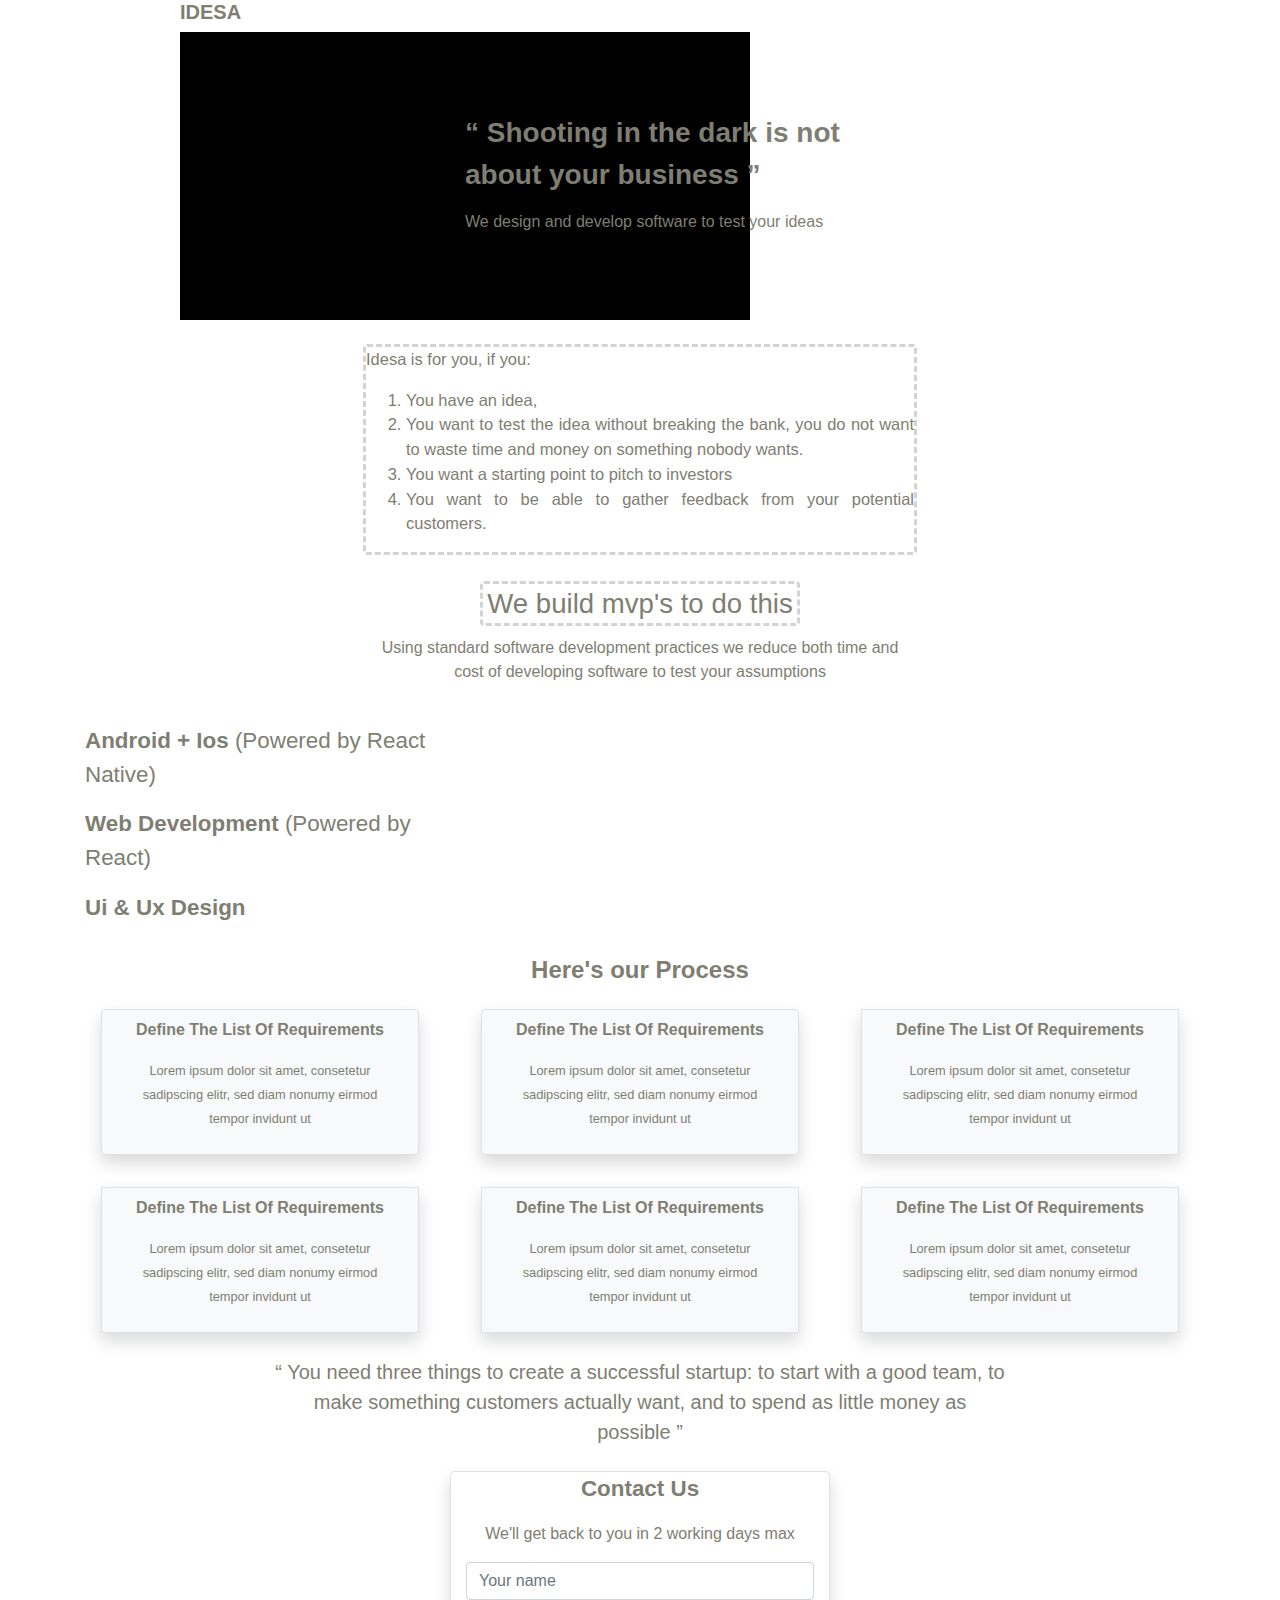
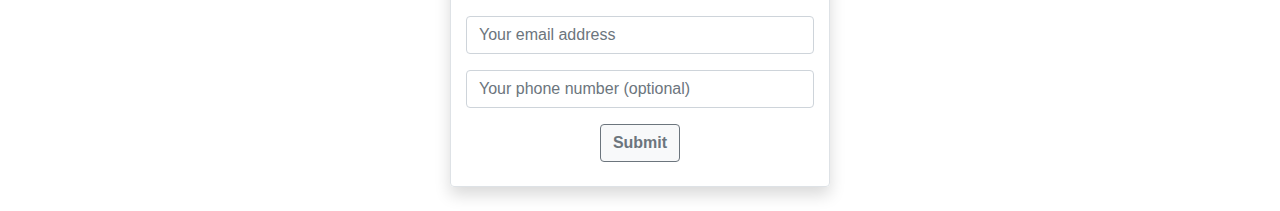
==== IDESA.html @ 75cc7696 "Fuck off Chisim" ====
<!doctype html>
<html lang="en">
    
  <head>
    <!-- Required meta tags -->
    <meta charset="utf-8">
    <meta name="viewport" content="width=device-width, initial-scale=1, shrink-to-fit=no">

    <link rel="stylesheet" href="https://stackpath.bootstrapcdn.com/bootstrap/4.3.1/css/bootstrap.min.css" integrity="sha384-ggOyR0iXCbMQv3Xipma34MD+dH/1fQ784/j6cY/iJTQUOhcWr7x9JvoRxT2MZw1T" crossorigin="anonymous">
    <link rel="stylesheet" type="text/css" href="style.css">

    <title>IDESA</title>
  </head>
    
<body>
    
    <div class="container">
      <div class="row">
          <div class="col-12 col-md-3 offset-1">
              <h5>
                  <span class="font-weight-bold">
                      IDESA
                  </span>
              </h5>
          </div>
      </div>
    </div>
    
    <div class="container">
        <div class="row">
            <div class="col-8 col-md-6 offset-1">
                <div class="blackbox heigth"></div>
            </div>
        </div>
        
        <div class="row heigth align-items-center">
            <div class="col-11 col-md-5 offset-2 offset-md-4">
                <blockquote class="blockquote">
                    <q class="font-weight-bold" style="font-size: 1.4em;">
                        Shooting in the dark is not about your business
                    </q>
                </blockquote>
                <h6>
                    <span class="">
                        We design and develop software to test your ideas
                    </span>
                </h6>
            </div>
        </div>
          </div>
    
<div class="text-justify">
    <div class="container">
        <div class="row justify-content-center">
            <div class="col-12 col-md-6 pt-4 pb-3 px-2">
                <div class="myborder rounded" style="font-size: 1.03em;">
                    <p class="">
                        <span class="">
                            Idesa is for you, if you:
                        </span>
                    </p>
                    <ol class="">
                        <li>
                            <span>
                                You have an idea,
                            </span>
                        </li>
                        <li>
                            <span>
                                You want to test the idea without breaking the bank, you do not want to waste time and money on something nobody wants.
                            </span>
                        </li>
                        <li>
                            <span>
                                You want a starting point to pitch to investors
                            </span>
                        </li>
                        <li>
                            <span>
                                You want to be able to gather feedback from your potential customers.
                            </span>
                        </li>
                    </ol>
                </div>
            </div>
        </div>
    </div>
</div>
    
        <div class="container">
            <div class="row justify-content-center">
                <h4 class="text-center pt-3 pb-2">
                    <span class="myborder rounded p-1" style="font-size: 1.15em;">
                        We build mvp's to do this
                    </span>
                </h4>
            </div>
        </div>
        <div class="container">
            <div class="row justify-content-center">
                <div class="col-12 col-md-6 pb-4">
                    <p class="text-center">
                        <span class="">
                            Using standard software development practices we  reduce both time and cost of developing software to  test your assumptions
                        </span>
                    </p>
                </div>
            </div>
        </div>
      
<section class="">
    <div class="container">
        <div class="row" style="font-size: 1.4em;">
            <div class="col-12 col-md-4">
                <p>
                    <span>
                        <b>Android + Ios</b> (Powered by React Native)
                    </span>
                </p>
                <p>
                    <span>
                        <b>Web Development</b> (Powered by React)
                    </span>
                </p>
                <p>
                    <span>
                        <b>Ui &amp; Ux Design</b>
                    </span>
                </p>
            </div>
        </div>
    </div>
</section>
    
    <div class="container">
        <div class="row justify-content-center">
            <h4 class="pt-3">
                <span class="font-weight-bold">
                    Here's our Process
                </span>
            </h4>
        </div>
    </div>
    
    <div class="text-center text-justify">
        <div class="container">
            <div class="row">
            <div class="col-12 col-md-4 py-3">
                <div class="border rounded py-2 px-4 mx-3 bg-light shadow">
                <p>
                    <span class="font-weight-bold">
                        Define The List Of Requirements
                    </span>
                </p>
                <p>
                    <span class="small">
                        Lorem ipsum dolor sit amet, consetetur sadipscing elitr, sed diam nonumy eirmod tempor invidunt ut
                    </span>
                </p>
                </div>
            </div>
            <div class="col-12 col-md-4 py-3">
                <div class="border rounded py-2 px-4 mx-3 bg-light shadow">
                <p>
                    <span class="font-weight-bold">
                        Define The List Of Requirements
                    </span>
                </p>
                <p>
                    <span class="small">
                        Lorem ipsum dolor sit amet, consetetur sadipscing elitr, sed diam nonumy eirmod tempor invidunt ut
                    </span>
                </p>
                </div>
            </div>
            <div class="col-12 col-md-4 py-3">
                <div class="border py-2 px-4 mx-3 bg-light shadow">
                <p>
                    <span class="font-weight-bold">
                        Define The List Of Requirements
                    </span>
                </p>
                <p>
                    <span class="small">
                        Lorem ipsum dolor sit amet, consetetur sadipscing elitr, sed diam nonumy eirmod tempor invidunt ut
                    </span>
                </p>
                </div>
            </div>
                
                <div class="w-100"></div>
                
            <div class="col-12 col-md-4 py-3">
                <div class="border py-2 px-4 mx-3 bg-light shadow">
                <p>
                    <span class="font-weight-bold">
                        Define The List Of Requirements
                    </span>
                </p>
                <p>
                    <span class="small">
                        Lorem ipsum dolor sit amet, consetetur sadipscing elitr, sed diam nonumy eirmod tempor invidunt ut
                    </span>
                </p>
                </div>
            </div>
            <div class="col-12 col-md-4 py-3">
                <div class="border py-2 px-4 mx-3 bg-light shadow">
                <p>
                    <span class="font-weight-bold">
                        Define The List Of Requirements
                    </span>
                </p>
                <p>
                    <span class="small">
                        Lorem ipsum dolor sit amet, consetetur sadipscing elitr, sed diam nonumy eirmod tempor invidunt ut
                    </span>
                </p>
                </div>
            </div>
            <div class="col-12 col-md-4 py-3">
                <div class="border py-2 px-4 mx-3 bg-light shadow">
                <p>
                    <span class="font-weight-bold">
                        Define The List Of Requirements
                    </span>
                </p>
                <p>
                    <span class="small">
                        Lorem ipsum dolor sit amet, consetetur sadipscing elitr, sed diam nonumy eirmod tempor invidunt ut
                    </span>
                </p>
                </div>
            </div>
        </div>
    </div>
</div>

 <blockquote class="blockquote text-center text-justify">
     <div class="container">
         <div class="row justify-content-center">
             <div class="col-12 col-md-8 py-2">
                 <q>
                     <span class="">
                         You need three things to create a successful startup: to start with a good team, to make something customers actually want, and to spend as little money as possible
                     </span>
                 </q>
             </div>
         </div>
     </div>
 </blockquote>

    <div class="text-center text-justify">
        <div class="container">
            <div class="row justify-content-center">
                <div class="col-12 col-md-4 border pb-4 mb-4 shadow rounded">
                    <div>
                        <p>
                            <span class="font-weight-bold" style="font-size: 1.4em;">
                                Contact Us
                            </span>
                        </p>
                        <p>
                            <span class="">
                                We'll get back to you in 2 working days max
                            </span>
                        </p>
                    </div>
                    <form action="/input-contact-information" id="contact-form">
                        <div class="form-group">
                            <input type="text" class="form-control" id="name" name="name" placeholder="Your name" required>
                        </div>
                        <div class="form-group">
                            <input type="email" class="form-control" id="email" name="email" placeholder="Your email address" required>
                        </div>
                        <div class="form-group">
                            <input type="tel" class="form-control" id="telNo" name="telNo" placeholder="Your phone number (optional)" pattern="[0-9]{3}-[0-9]{3}-[0-9]{4}">
                        </div>
                        <button type="submit" class="btn btn-outline-secondary bg-light">
                            <span class="font-weight-bold">
                                Submit
                            </span>
                        </button>
                    </form>
                </div>
            </div>
        </div>
    </div>
</body>
    
</html>
---- style.css ----
body {
    background-color: ;
    color: #7E7E73;
}
.blackbox {
    width: 100%;
    background-color: black;
    position: absolute;
    z-index: -1;
}
.heigth {
    height: 18em;
}
.myborder {
    border-style: dashed;
    border-color: lightgray;
}
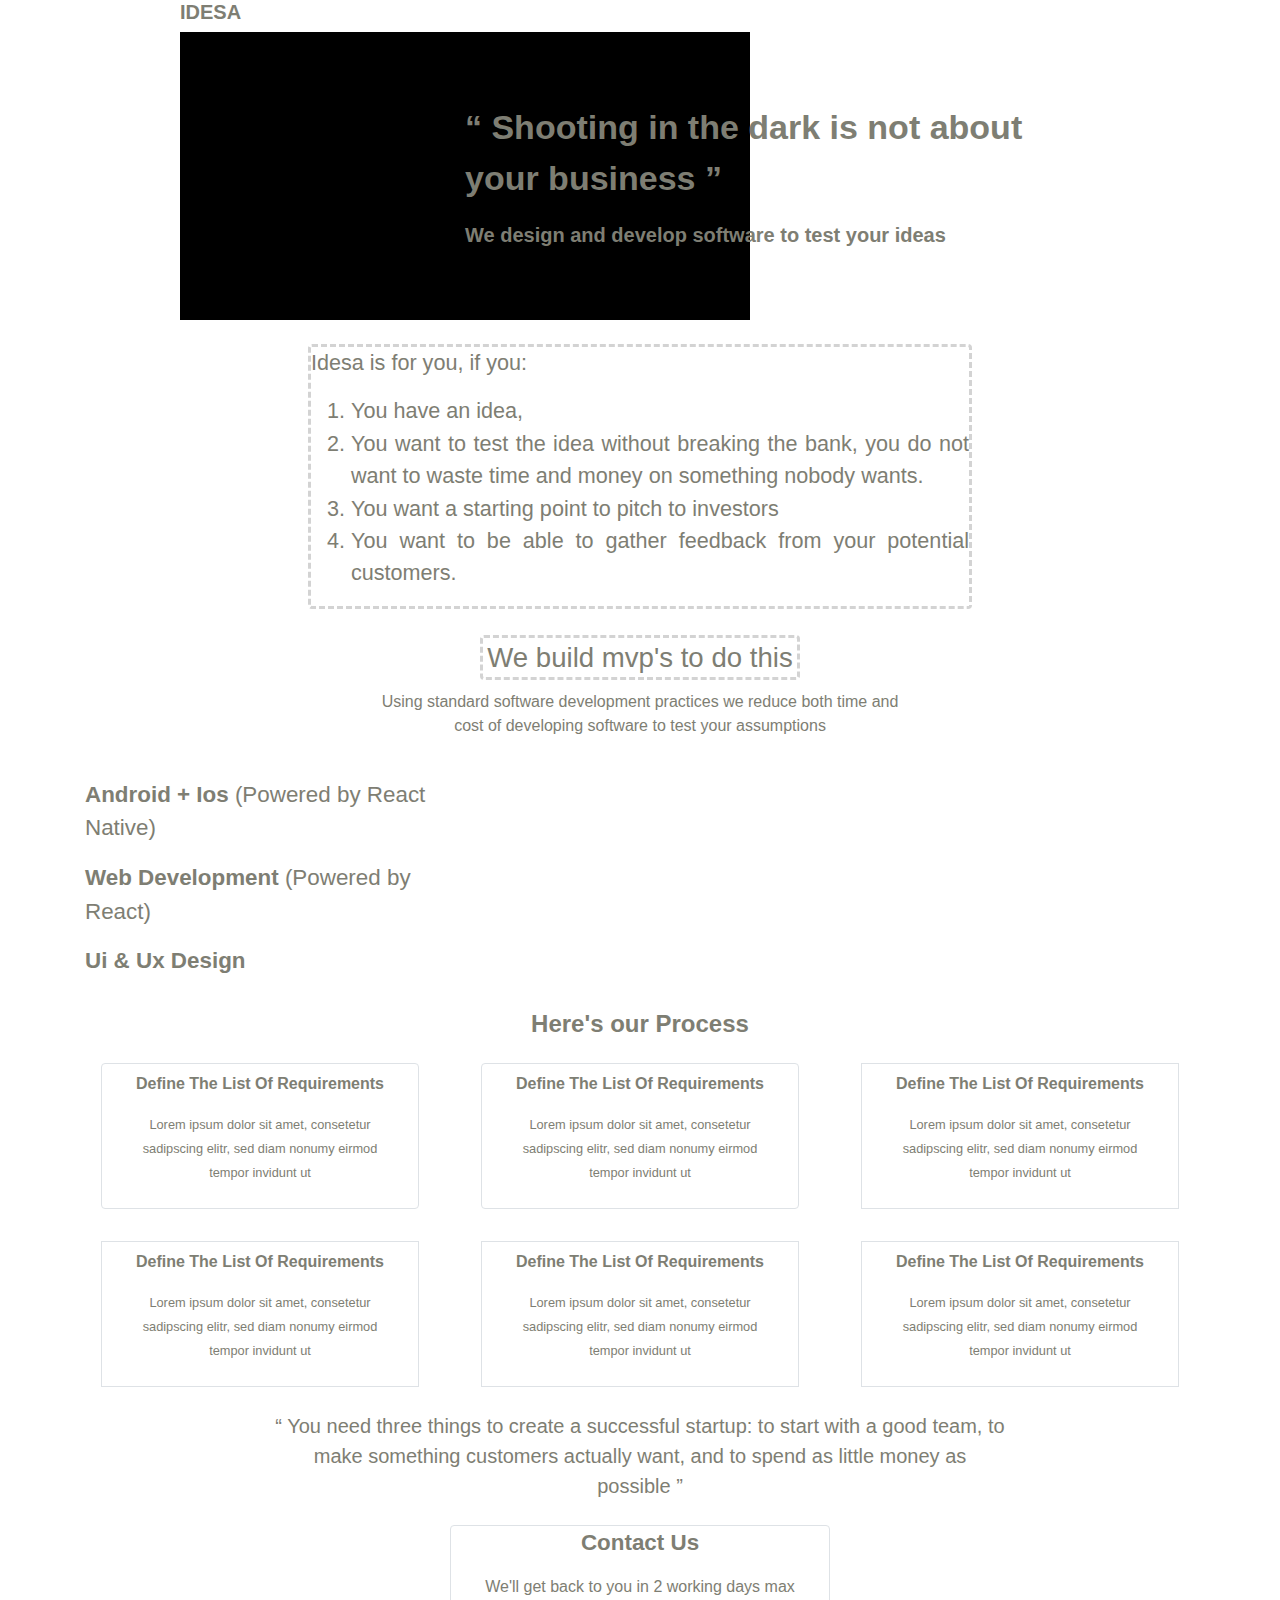
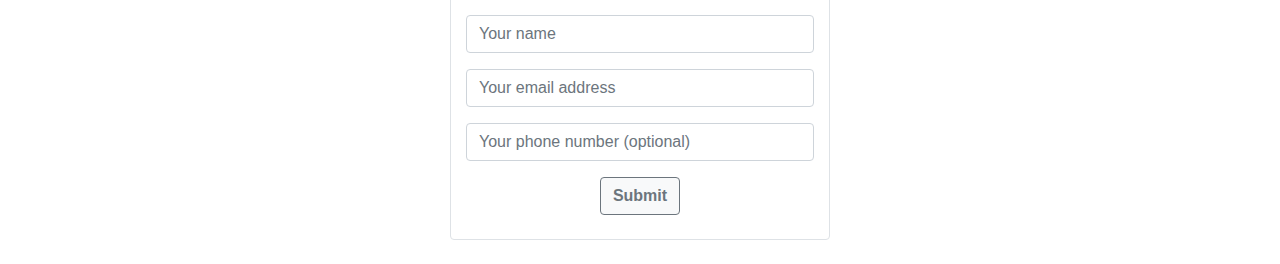
==== commit b14897de: "LOL" ====
--- a/IDESA.html
+++ b/IDESA.html
@@ -34,17 +34,17 @@
         </div>
         
         <div class="row heigth align-items-center">
-            <div class="col-11 col-md-5 offset-2 offset-md-4">
+            <div class="col-11 col-md-7 offset-2 offset-md-4">
                 <blockquote class="blockquote">
-                    <q class="font-weight-bold" style="font-size: 1.4em;">
+                    <q class="font-weight-bold first-quote">
                         Shooting in the dark is not about your business
                     </q>
                 </blockquote>
-                <h6>
-                    <span class="">
+                <div>
+                    <span class="first-subtext">
                         We design and develop software to test your ideas
                     </span>
-                </h6>
+                </div>
             </div>
         </div>
           </div>
@@ -52,8 +52,8 @@
 <div class="text-justify">
     <div class="container">
         <div class="row justify-content-center">
-            <div class="col-12 col-md-6 pt-4 pb-3 px-2">
-                <div class="myborder rounded" style="font-size: 1.03em;">
+            <div class="col-12 col-md-8 pt-4 pb-3 px-2 px-md-5">
+                <div class="myborder rounded description">
                     <p class="">
                         <span class="">
                             Idesa is for you, if you:
@@ -145,36 +145,36 @@
     <div class="text-center text-justify">
         <div class="container">
             <div class="row">
-            <div class="col-12 col-md-4 py-3">
-                <div class="border rounded py-2 px-4 mx-3 bg-light shadow">
-                <p>
-                    <span class="font-weight-bold">
-                        Define The List Of Requirements
-                    </span>
-                </p>
-                <p>
-                    <span class="small">
-                        Lorem ipsum dolor sit amet, consetetur sadipscing elitr, sed diam nonumy eirmod tempor invidunt ut
-                    </span>
-                </p>
-                </div>
-            </div>
-            <div class="col-12 col-md-4 py-3">
-                <div class="border rounded py-2 px-4 mx-3 bg-light shadow">
-                <p>
-                    <span class="font-weight-bold">
-                        Define The List Of Requirements
-                    </span>
-                </p>
-                <p>
-                    <span class="small">
-                        Lorem ipsum dolor sit amet, consetetur sadipscing elitr, sed diam nonumy eirmod tempor invidunt ut
-                    </span>
-                </p>
-                </div>
-            </div>
-            <div class="col-12 col-md-4 py-3">
-                <div class="border py-2 px-4 mx-3 bg-light shadow">
+            <div class="col-12 col-sm-6 col-md-4 py-3">
+                <div class="border rounded py-2 px-4 mx-3 myshadow">
+                <p>
+                    <span class="font-weight-bold">
+                        Define The List Of Requirements
+                    </span>
+                </p>
+                <p>
+                    <span class="small">
+                        Lorem ipsum dolor sit amet, consetetur sadipscing elitr, sed diam nonumy eirmod tempor invidunt ut
+                    </span>
+                </p>
+                </div>
+            </div>
+            <div class="col-12 col-sm-6 col-md-4 py-3">
+                <div class="border rounded py-2 px-4 mx-3 myshadow">
+                <p>
+                    <span class="font-weight-bold">
+                        Define The List Of Requirements
+                    </span>
+                </p>
+                <p>
+                    <span class="small">
+                        Lorem ipsum dolor sit amet, consetetur sadipscing elitr, sed diam nonumy eirmod tempor invidunt ut
+                    </span>
+                </p>
+                </div>
+            </div>
+            <div class="col-12 col-sm-6 col-md-4 py-3">
+                <div class="border py-2 px-4 mx-3 myshadow">
                 <p>
                     <span class="font-weight-bold">
                         Define The List Of Requirements
@@ -188,38 +188,38 @@
                 </div>
             </div>
                 
-                <div class="w-100"></div>
                 
-            <div class="col-12 col-md-4 py-3">
-                <div class="border py-2 px-4 mx-3 bg-light shadow">
-                <p>
-                    <span class="font-weight-bold">
-                        Define The List Of Requirements
-                    </span>
-                </p>
-                <p>
-                    <span class="small">
-                        Lorem ipsum dolor sit amet, consetetur sadipscing elitr, sed diam nonumy eirmod tempor invidunt ut
-                    </span>
-                </p>
-                </div>
-            </div>
-            <div class="col-12 col-md-4 py-3">
-                <div class="border py-2 px-4 mx-3 bg-light shadow">
-                <p>
-                    <span class="font-weight-bold">
-                        Define The List Of Requirements
-                    </span>
-                </p>
-                <p>
-                    <span class="small">
-                        Lorem ipsum dolor sit amet, consetetur sadipscing elitr, sed diam nonumy eirmod tempor invidunt ut
-                    </span>
-                </p>
-                </div>
-            </div>
-            <div class="col-12 col-md-4 py-3">
-                <div class="border py-2 px-4 mx-3 bg-light shadow">
+                
+            <div class="col-12 col-sm-6 col-md-4 py-3">
+                <div class="border py-2 px-4 mx-3 myshadow">
+                <p>
+                    <span class="font-weight-bold">
+                        Define The List Of Requirements
+                    </span>
+                </p>
+                <p>
+                    <span class="small">
+                        Lorem ipsum dolor sit amet, consetetur sadipscing elitr, sed diam nonumy eirmod tempor invidunt ut
+                    </span>
+                </p>
+                </div>
+            </div>
+            <div class="col-12 col-sm-6 col-md-4 py-3">
+                <div class="border py-2 px-4 mx-3 myshadow">
+                <p>
+                    <span class="font-weight-bold">
+                        Define The List Of Requirements
+                    </span>
+                </p>
+                <p>
+                    <span class="small">
+                        Lorem ipsum dolor sit amet, consetetur sadipscing elitr, sed diam nonumy eirmod tempor invidunt ut
+                    </span>
+                </p>
+                </div>
+            </div>
+            <div class="col-12 col-sm-6 col-md-4 py-3">
+                <div class="border py-2 px-4 mx-3 myshadow">
                 <p>
                     <span class="font-weight-bold">
                         Define The List Of Requirements
@@ -253,7 +253,7 @@
     <div class="text-center text-justify">
         <div class="container">
             <div class="row justify-content-center">
-                <div class="col-12 col-md-4 border pb-4 mb-4 shadow rounded">
+                <div class="col-12 col-md-4 border pb-4 mb-4 myshadow rounded">
                     <div>
                         <p>
                             <span class="font-weight-bold" style="font-size: 1.4em;">
--- a/style.css
+++ b/style.css
@@ -15,4 +15,32 @@
 .myborder {
     border-style: dashed;
     border-color: lightgray;
-}+}
+.myshadow:hover {
+    box-shadow: .5rem .5rem 1rem rgba(0,0,0,.15);
+}
+
+.first-quote {
+    font-size: 1.3em;
+}
+.first-subtext {
+    font-size: 1.1em;
+    font-weight: 550;
+}
+.description {
+    font-size: 1.05em;
+}
+
+
+@media (min-width: 768px){
+    .first-quote {
+        font-size: 1.7em;
+    }
+    .first-subtext {
+        font-size: 1.25em;
+        font-weight: 550;
+    }
+    .description {
+        font-size: 1.35em;
+    }
+  }
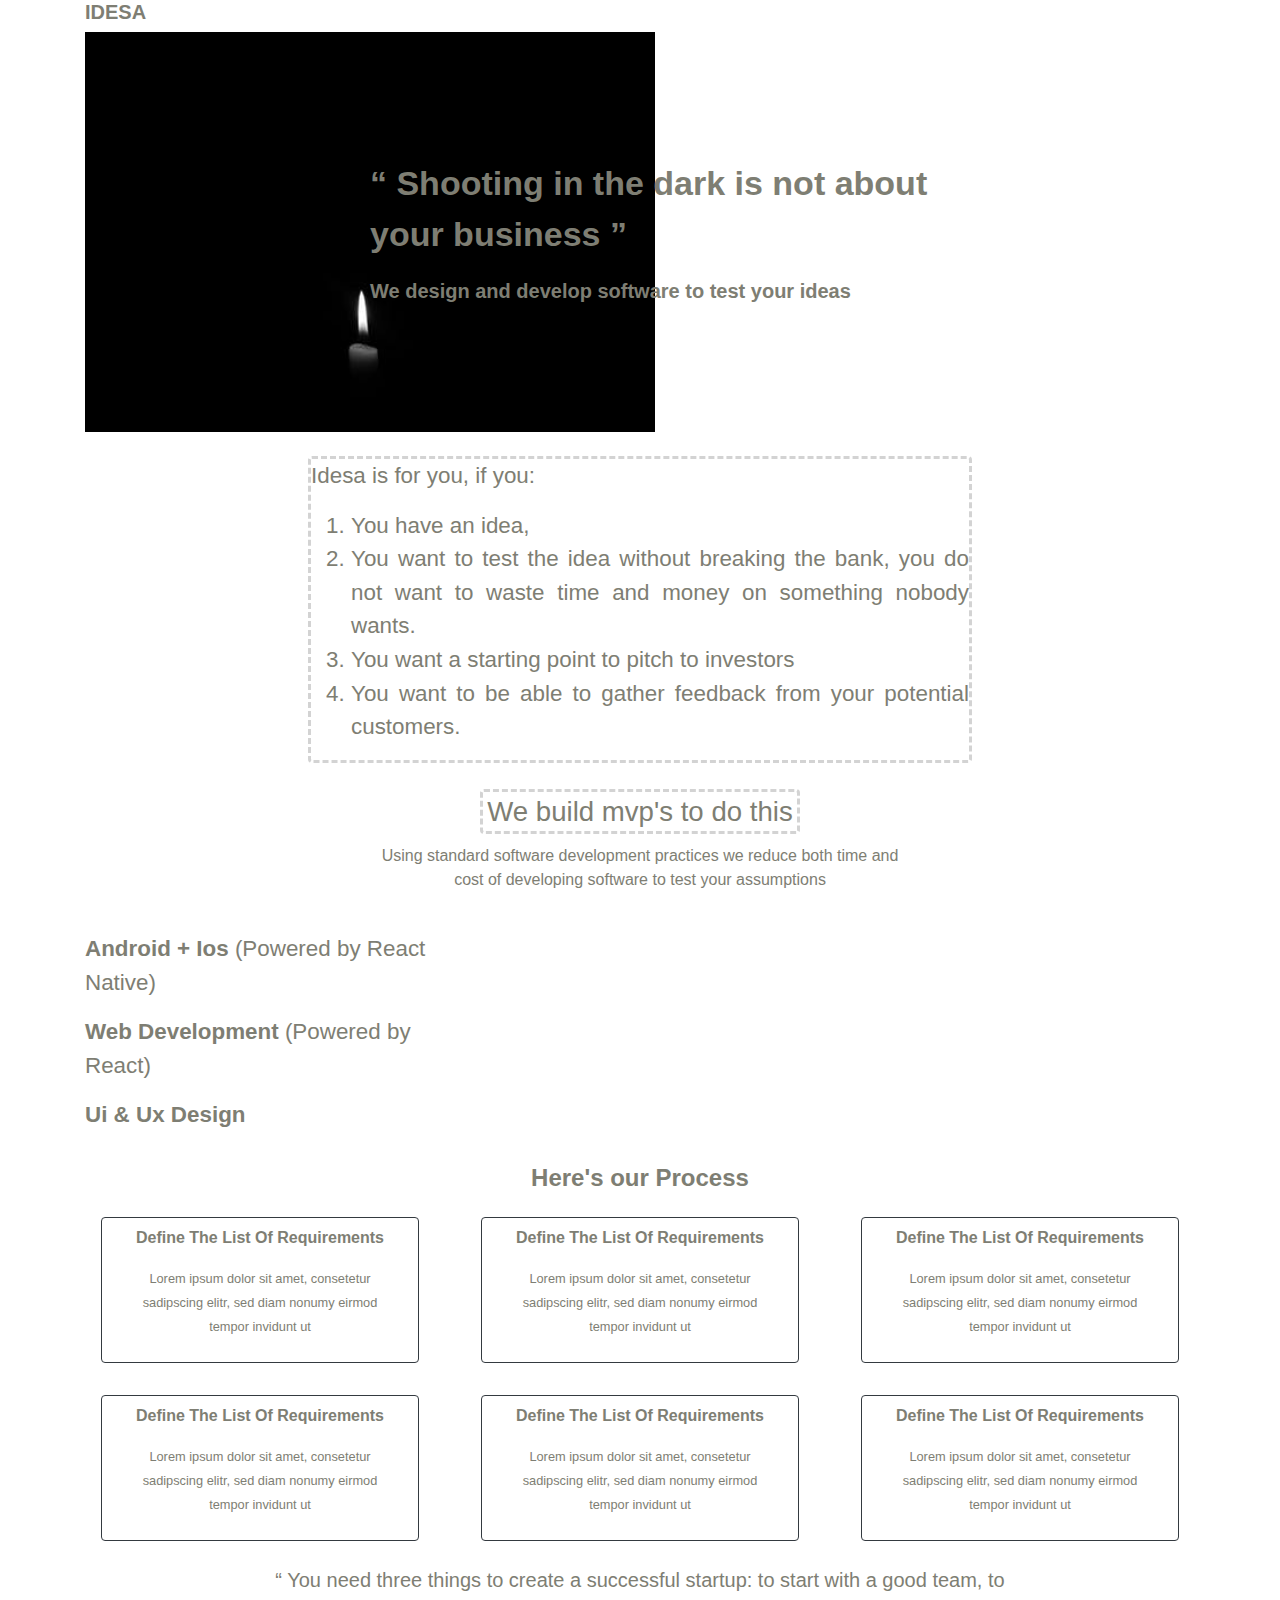
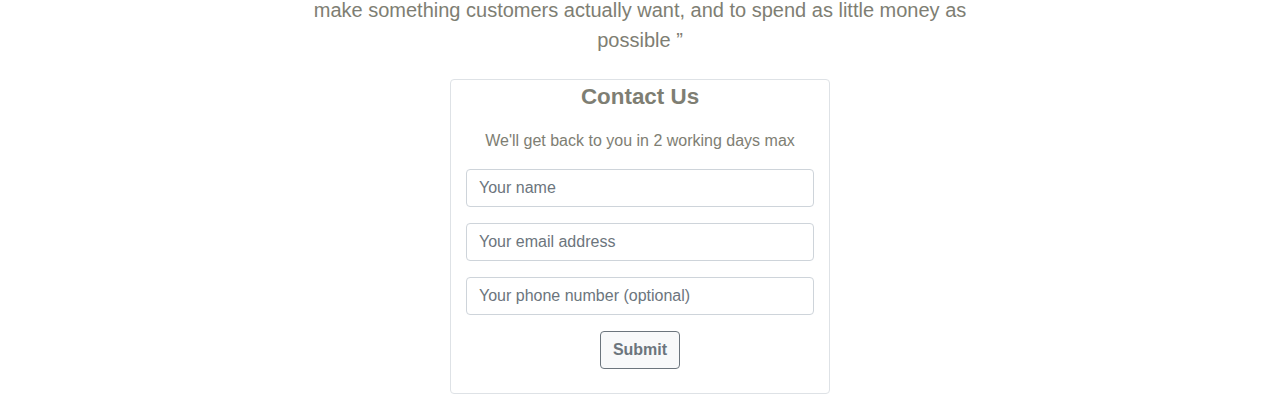
==== commit b0cb5fa3: "The goal of life is death" ====
--- a/IDESA.html
+++ b/IDESA.html
@@ -16,7 +16,7 @@
     
     <div class="container">
       <div class="row">
-          <div class="col-12 col-md-3 offset-1">
+          <div class="col-12 col-md-3 offset-0">
               <h5>
                   <span class="font-weight-bold">
                       IDESA
@@ -28,13 +28,13 @@
     
     <div class="container">
         <div class="row">
-            <div class="col-8 col-md-6 offset-1">
-                <div class="blackbox heigth"></div>
+            <div class="col-8 col-md-6 offset-0">
+                <img class="blackbox heigth" src="Black.jpeg" alt="Black">
             </div>
         </div>
         
         <div class="row heigth align-items-center">
-            <div class="col-11 col-md-7 offset-2 offset-md-4">
+            <div class="col-11 col-md-7 offset-2 offset-md-3">
                 <blockquote class="blockquote">
                     <q class="font-weight-bold first-quote">
                         Shooting in the dark is not about your business
@@ -146,80 +146,78 @@
         <div class="container">
             <div class="row">
             <div class="col-12 col-sm-6 col-md-4 py-3">
-                <div class="border rounded py-2 px-4 mx-3 myshadow">
-                <p>
-                    <span class="font-weight-bold">
-                        Define The List Of Requirements
-                    </span>
-                </p>
-                <p>
-                    <span class="small">
-                        Lorem ipsum dolor sit amet, consetetur sadipscing elitr, sed diam nonumy eirmod tempor invidunt ut
-                    </span>
-                </p>
-                </div>
-            </div>
-            <div class="col-12 col-sm-6 col-md-4 py-3">
-                <div class="border rounded py-2 px-4 mx-3 myshadow">
-                <p>
-                    <span class="font-weight-bold">
-                        Define The List Of Requirements
-                    </span>
-                </p>
-                <p>
-                    <span class="small">
-                        Lorem ipsum dolor sit amet, consetetur sadipscing elitr, sed diam nonumy eirmod tempor invidunt ut
-                    </span>
-                </p>
-                </div>
-            </div>
-            <div class="col-12 col-sm-6 col-md-4 py-3">
-                <div class="border py-2 px-4 mx-3 myshadow">
-                <p>
-                    <span class="font-weight-bold">
-                        Define The List Of Requirements
-                    </span>
-                </p>
-                <p>
-                    <span class="small">
-                        Lorem ipsum dolor sit amet, consetetur sadipscing elitr, sed diam nonumy eirmod tempor invidunt ut
-                    </span>
-                </p>
-                </div>
-            </div>
-                
-                
-                
-            <div class="col-12 col-sm-6 col-md-4 py-3">
-                <div class="border py-2 px-4 mx-3 myshadow">
-                <p>
-                    <span class="font-weight-bold">
-                        Define The List Of Requirements
-                    </span>
-                </p>
-                <p>
-                    <span class="small">
-                        Lorem ipsum dolor sit amet, consetetur sadipscing elitr, sed diam nonumy eirmod tempor invidunt ut
-                    </span>
-                </p>
-                </div>
-            </div>
-            <div class="col-12 col-sm-6 col-md-4 py-3">
-                <div class="border py-2 px-4 mx-3 myshadow">
-                <p>
-                    <span class="font-weight-bold">
-                        Define The List Of Requirements
-                    </span>
-                </p>
-                <p>
-                    <span class="small">
-                        Lorem ipsum dolor sit amet, consetetur sadipscing elitr, sed diam nonumy eirmod tempor invidunt ut
-                    </span>
-                </p>
-                </div>
-            </div>
-            <div class="col-12 col-sm-6 col-md-4 py-3">
-                <div class="border py-2 px-4 mx-3 myshadow">
+                <div class="border border-dark rounded py-2 px-4 mx-3 myshadow">
+                <p>
+                    <span class="font-weight-bold">
+                        Define The List Of Requirements
+                    </span>
+                </p>
+                <p>
+                    <span class="small">
+                        Lorem ipsum dolor sit amet, consetetur sadipscing elitr, sed diam nonumy eirmod tempor invidunt ut
+                    </span>
+                </p>
+                </div>
+            </div>
+            <div class="col-12 col-sm-6 col-md-4 py-3">
+                <div class="border border-dark rounded py-2 px-4 mx-3 myshadow">
+                <p>
+                    <span class="font-weight-bold">
+                        Define The List Of Requirements
+                    </span>
+                </p>
+                <p>
+                    <span class="small">
+                        Lorem ipsum dolor sit amet, consetetur sadipscing elitr, sed diam nonumy eirmod tempor invidunt ut
+                    </span>
+                </p>
+                </div>
+            </div>
+            <div class="col-12 col-sm-6 col-md-4 py-3">
+                <div class="border border-dark rounded py-2 px-4 mx-3 myshadow">
+                <p>
+                    <span class="font-weight-bold">
+                        Define The List Of Requirements
+                    </span>
+                </p>
+                <p>
+                    <span class="small">
+                        Lorem ipsum dolor sit amet, consetetur sadipscing elitr, sed diam nonumy eirmod tempor invidunt ut
+                    </span>
+                </p>
+                </div>
+            </div>
+                   
+            <div class="col-12 col-sm-6 col-md-4 py-3">
+                <div class="border border-dark rounded py-2 px-4 mx-3 myshadow">
+                <p>
+                    <span class="font-weight-bold">
+                        Define The List Of Requirements
+                    </span>
+                </p>
+                <p>
+                    <span class="small">
+                        Lorem ipsum dolor sit amet, consetetur sadipscing elitr, sed diam nonumy eirmod tempor invidunt ut
+                    </span>
+                </p>
+                </div>
+            </div>
+            <div class="col-12 col-sm-6 col-md-4 py-3">
+                <div class="border border-dark rounded py-2 px-4 mx-3 myshadow">
+                <p>
+                    <span class="font-weight-bold">
+                        Define The List Of Requirements
+                    </span>
+                </p>
+                <p>
+                    <span class="small">
+                        Lorem ipsum dolor sit amet, consetetur sadipscing elitr, sed diam nonumy eirmod tempor invidunt ut
+                    </span>
+                </p>
+                </div>
+            </div>
+            <div class="col-12 col-sm-6 col-md-4 py-3">
+                <div class="border border-dark rounded py-2 px-4 mx-3 myshadow">
                 <p>
                     <span class="font-weight-bold">
                         Define The List Of Requirements
@@ -253,7 +251,7 @@
     <div class="text-center text-justify">
         <div class="container">
             <div class="row justify-content-center">
-                <div class="col-12 col-md-4 border pb-4 mb-4 myshadow rounded">
+                <div class="col-12 col-sm-9 col-md-4 border pb-4 mb-4 myshadow rounded">
                     <div>
                         <p>
                             <span class="font-weight-bold" style="font-size: 1.4em;">
--- a/style.css
+++ b/style.css
@@ -5,7 +5,6 @@
 }
 .blackbox {
     width: 100%;
-    background-color: black;
     position: absolute;
     z-index: -1;
 }
@@ -17,7 +16,7 @@
     border-color: lightgray;
 }
 .myshadow:hover {
-    box-shadow: .5rem .5rem 1rem rgba(0,0,0,.15);
+    box-shadow: .5rem .5rem .7rem rgba(0,0,0,.15);
 }
 
 .first-quote {
@@ -41,6 +40,9 @@
         font-weight: 550;
     }
     .description {
-        font-size: 1.35em;
+        font-size: 1.4em;
+    }
+    .heigth {
+        height: 25em;
     }
   }
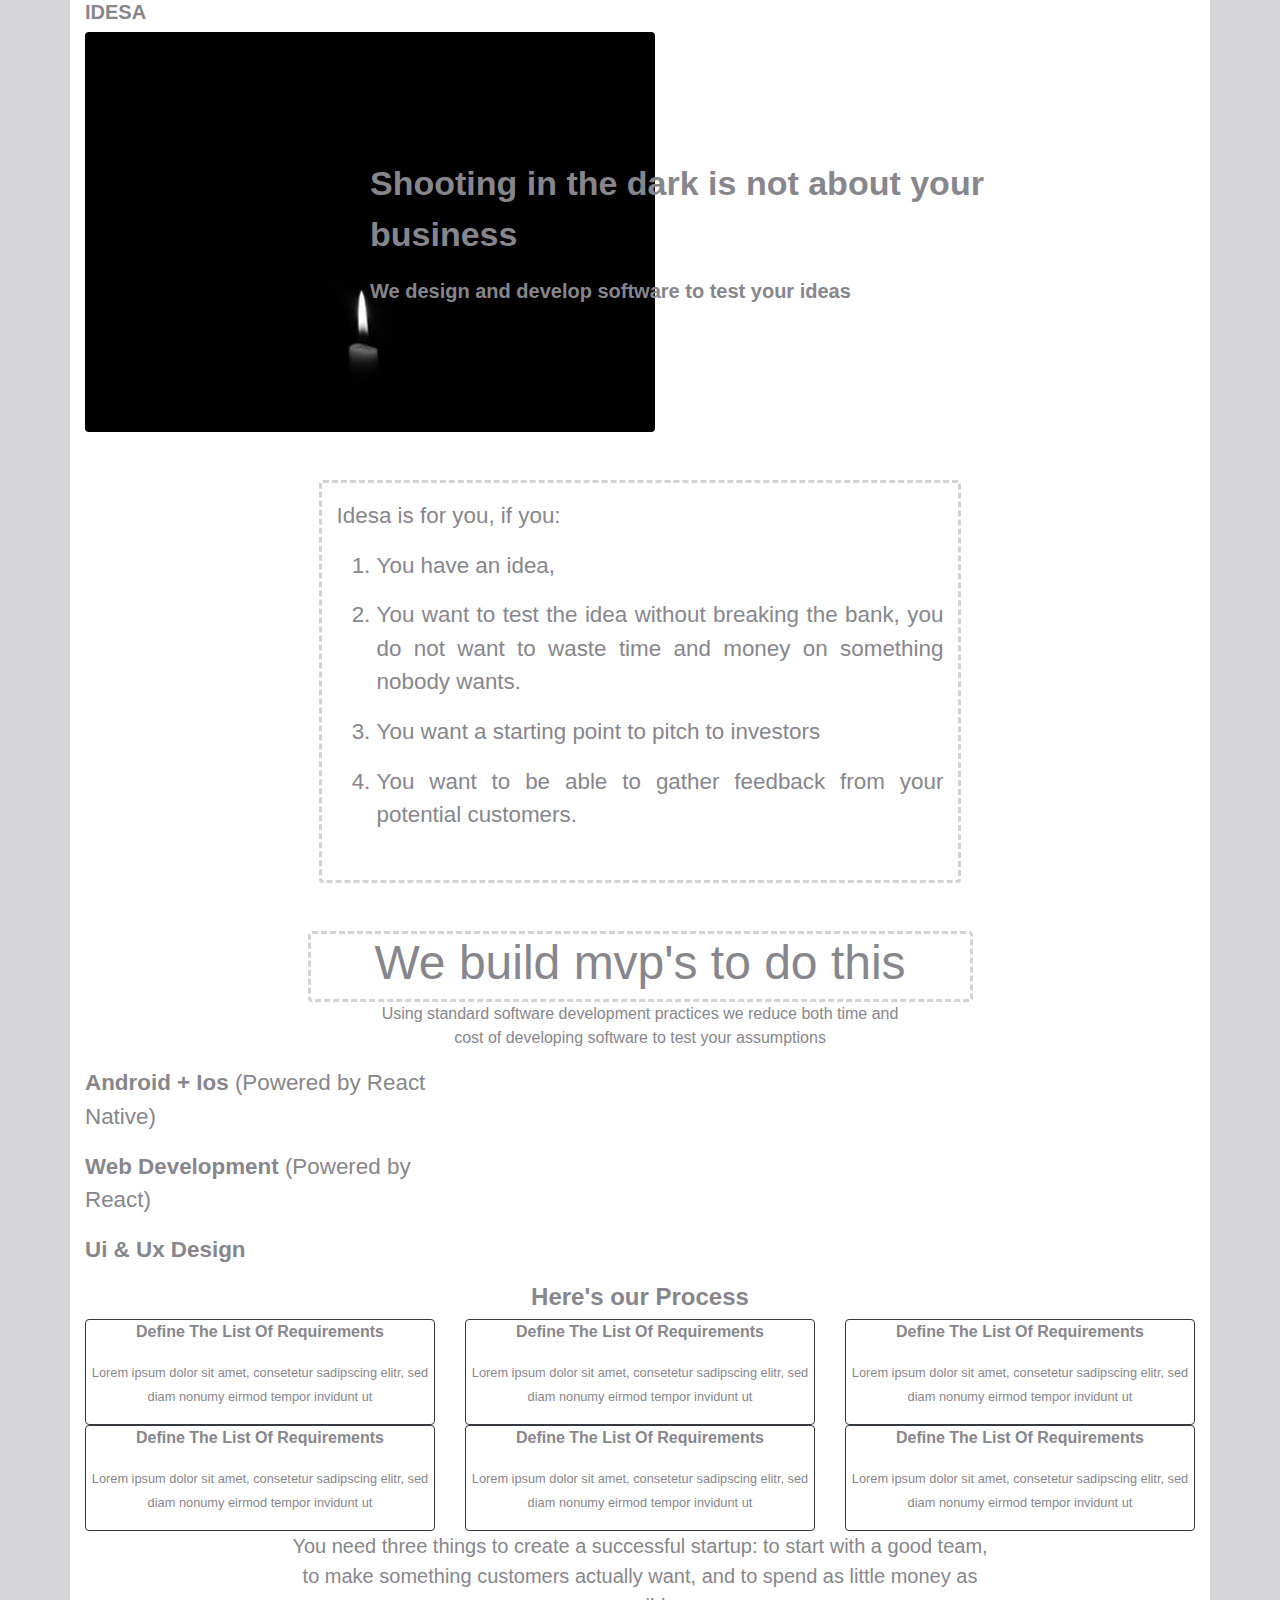
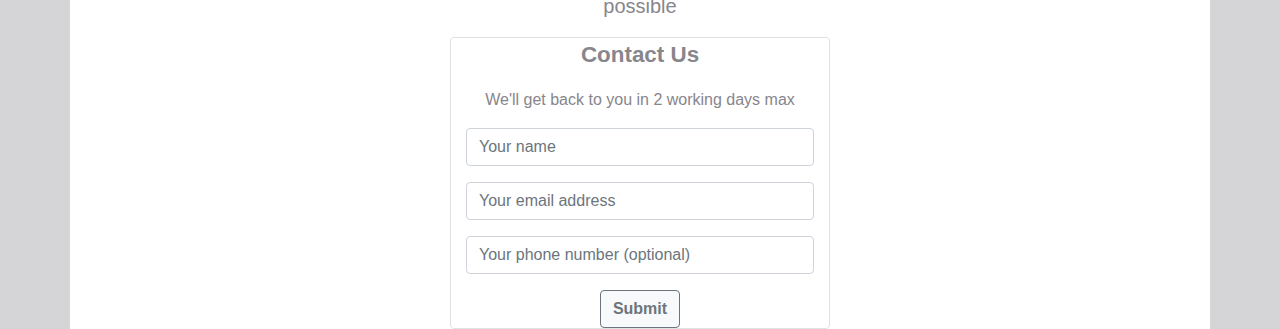
==== commit 5580a5bd: "I'm Sorry, but as a real jojo man I can't say it" ====
--- a/IDESA.html
+++ b/IDESA.html
@@ -14,7 +14,7 @@
     
 <body>
     
-    <div class="container">
+    <div class="container compartment">
       <div class="row">
           <div class="col-12 col-md-3 offset-0">
               <h5>
@@ -24,21 +24,19 @@
               </h5>
           </div>
       </div>
-    </div>
-    
-    <div class="container">
+    
         <div class="row">
             <div class="col-8 col-md-6 offset-0">
-                <img class="blackbox heigth" src="Black.jpeg" alt="Black">
+                <img class="blackbox heigth rounded" src="Black.jpeg" alt="Black">
             </div>
         </div>
         
         <div class="row heigth align-items-center">
-            <div class="col-11 col-md-7 offset-2 offset-md-3">
+            <div class="col-12 col-md-7 offset-1 offset-md-3">
                 <blockquote class="blockquote">
-                    <q class="font-weight-bold first-quote">
+                    <span class="font-weight-bold first-quote">
                         Shooting in the dark is not about your business
-                    </q>
+                    </span>
                 </blockquote>
                 <div>
                     <span class="first-subtext">
@@ -47,35 +45,33 @@
                 </div>
             </div>
         </div>
-          </div>
-    
-<div class="text-justify">
-    <div class="container">
-        <div class="row justify-content-center">
-            <div class="col-12 col-md-8 pt-4 pb-3 px-2 px-md-5">
-                <div class="myborder rounded description">
+    
+    <div class="text-justify">
+        <div class="row justify-content-center my-4 my-md-5 mx-sm-1">
+            <div class="col-12 col-md-7 myborder rounded py-2 py-sm-3">
+                <div class="description">
                     <p class="">
                         <span class="">
                             Idesa is for you, if you:
                         </span>
                     </p>
                     <ol class="">
-                        <li>
+                        <li class="pb-1 pb-sm-2 pb-md-3">
                             <span>
                                 You have an idea,
                             </span>
                         </li>
-                        <li>
+                        <li class="pb-1 pb-sm-2 pb-md-3">
                             <span>
                                 You want to test the idea without breaking the bank, you do not want to waste time and money on something nobody wants.
                             </span>
                         </li>
-                        <li>
+                        <li class="pb-1 pb-sm-2 pb-md-3">
                             <span>
                                 You want a starting point to pitch to investors
                             </span>
                         </li>
-                        <li>
+                        <li class="pb-1 pb-sm-2 pb-md-3">
                             <span>
                                 You want to be able to gather feedback from your potential customers.
                             </span>
@@ -85,20 +81,19 @@
             </div>
         </div>
     </div>
-</div>
-    
-        <div class="container">
+    
             <div class="row justify-content-center">
-                <h4 class="text-center pt-3 pb-2">
-                    <span class="myborder rounded p-1" style="font-size: 1.15em;">
-                        We build mvp's to do this
-                    </span>
-                </h4>
-            </div>
-        </div>
-        <div class="container">
+                <div class="col-12 col-sm-10 col-md-7 myborder rounded">
+                    <h2 class="text-center statement">
+                        <span class="">
+                            We build mvp's to do this
+                        </span>
+                    </h2>
+                </div>
+            </div>
+        
             <div class="row justify-content-center">
-                <div class="col-12 col-md-6 pb-4">
+                <div class="col-12 col-md-6">
                     <p class="text-center">
                         <span class="">
                             Using standard software development practices we  reduce both time and cost of developing software to  test your assumptions
@@ -106,10 +101,8 @@
                     </p>
                 </div>
             </div>
-        </div>
       
 <section class="">
-    <div class="container">
         <div class="row" style="font-size: 1.4em;">
             <div class="col-12 col-md-4">
                 <p>
@@ -129,52 +122,48 @@
                 </p>
             </div>
         </div>
-    </div>
 </section>
     
-    <div class="container">
         <div class="row justify-content-center">
-            <h4 class="pt-3">
+            <h4 class="">
                 <span class="font-weight-bold">
                     Here's our Process
                 </span>
             </h4>
         </div>
-    </div>
     
     <div class="text-center text-justify">
-        <div class="container">
             <div class="row">
-            <div class="col-12 col-sm-6 col-md-4 py-3">
-                <div class="border border-dark rounded py-2 px-4 mx-3 myshadow">
-                <p>
-                    <span class="font-weight-bold">
-                        Define The List Of Requirements
-                    </span>
-                </p>
-                <p>
-                    <span class="small">
-                        Lorem ipsum dolor sit amet, consetetur sadipscing elitr, sed diam nonumy eirmod tempor invidunt ut
-                    </span>
-                </p>
-                </div>
-            </div>
-            <div class="col-12 col-sm-6 col-md-4 py-3">
-                <div class="border border-dark rounded py-2 px-4 mx-3 myshadow">
-                <p>
-                    <span class="font-weight-bold">
-                        Define The List Of Requirements
-                    </span>
-                </p>
-                <p>
-                    <span class="small">
-                        Lorem ipsum dolor sit amet, consetetur sadipscing elitr, sed diam nonumy eirmod tempor invidunt ut
-                    </span>
-                </p>
-                </div>
-            </div>
-            <div class="col-12 col-sm-6 col-md-4 py-3">
-                <div class="border border-dark rounded py-2 px-4 mx-3 myshadow">
+            <div class="col-12 col-sm-6 col-md-4">
+                <div class="border border-dark rounded myshadow">
+                <p>
+                    <span class="font-weight-bold">
+                        Define The List Of Requirements
+                    </span>
+                </p>
+                <p>
+                    <span class="small">
+                        Lorem ipsum dolor sit amet, consetetur sadipscing elitr, sed diam nonumy eirmod tempor invidunt ut
+                    </span>
+                </p>
+                </div>
+            </div>
+            <div class="col-12 col-sm-6 col-md-4">
+                <div class="border border-dark rounded myshadow">
+                <p>
+                    <span class="font-weight-bold">
+                        Define The List Of Requirements
+                    </span>
+                </p>
+                <p>
+                    <span class="small">
+                        Lorem ipsum dolor sit amet, consetetur sadipscing elitr, sed diam nonumy eirmod tempor invidunt ut
+                    </span>
+                </p>
+                </div>
+            </div>
+            <div class="col-12 col-sm-6 col-md-4">
+                <div class="border border-dark rounded myshadow">
                 <p>
                     <span class="font-weight-bold">
                         Define The List Of Requirements
@@ -188,70 +177,66 @@
                 </div>
             </div>
                    
-            <div class="col-12 col-sm-6 col-md-4 py-3">
-                <div class="border border-dark rounded py-2 px-4 mx-3 myshadow">
-                <p>
-                    <span class="font-weight-bold">
-                        Define The List Of Requirements
-                    </span>
-                </p>
-                <p>
-                    <span class="small">
-                        Lorem ipsum dolor sit amet, consetetur sadipscing elitr, sed diam nonumy eirmod tempor invidunt ut
-                    </span>
-                </p>
-                </div>
-            </div>
-            <div class="col-12 col-sm-6 col-md-4 py-3">
-                <div class="border border-dark rounded py-2 px-4 mx-3 myshadow">
-                <p>
-                    <span class="font-weight-bold">
-                        Define The List Of Requirements
-                    </span>
-                </p>
-                <p>
-                    <span class="small">
-                        Lorem ipsum dolor sit amet, consetetur sadipscing elitr, sed diam nonumy eirmod tempor invidunt ut
-                    </span>
-                </p>
-                </div>
-            </div>
-            <div class="col-12 col-sm-6 col-md-4 py-3">
-                <div class="border border-dark rounded py-2 px-4 mx-3 myshadow">
-                <p>
-                    <span class="font-weight-bold">
-                        Define The List Of Requirements
-                    </span>
-                </p>
-                <p>
-                    <span class="small">
-                        Lorem ipsum dolor sit amet, consetetur sadipscing elitr, sed diam nonumy eirmod tempor invidunt ut
-                    </span>
-                </p>
-                </div>
-            </div>
-        </div>
-    </div>
-</div>
+            <div class="col-12 col-sm-6 col-md-4">
+                <div class="border border-dark rounded myshadow">
+                <p>
+                    <span class="font-weight-bold">
+                        Define The List Of Requirements
+                    </span>
+                </p>
+                <p>
+                    <span class="small">
+                        Lorem ipsum dolor sit amet, consetetur sadipscing elitr, sed diam nonumy eirmod tempor invidunt ut
+                    </span>
+                </p>
+                </div>
+            </div>
+            <div class="col-12 col-sm-6 col-md-4">
+                <div class="border border-dark rounded myshadow">
+                <p>
+                    <span class="font-weight-bold">
+                        Define The List Of Requirements
+                    </span>
+                </p>
+                <p>
+                    <span class="small">
+                        Lorem ipsum dolor sit amet, consetetur sadipscing elitr, sed diam nonumy eirmod tempor invidunt ut
+                    </span>
+                </p>
+                </div>
+            </div>
+            <div class="col-12 col-sm-6 col-md-4">
+                <div class="border border-dark rounded myshadow">
+                <p>
+                    <span class="font-weight-bold">
+                        Define The List Of Requirements
+                    </span>
+                </p>
+                <p>
+                    <span class="small">
+                        Lorem ipsum dolor sit amet, consetetur sadipscing elitr, sed diam nonumy eirmod tempor invidunt ut
+                    </span>
+                </p>
+                </div>
+            </div>
+        </div>
+        </div>
 
  <blockquote class="blockquote text-center text-justify">
      <div class="container">
          <div class="row justify-content-center">
-             <div class="col-12 col-md-8 py-2">
-                 <q>
+             <div class="col-12 col-md-8">
                      <span class="">
                          You need three things to create a successful startup: to start with a good team, to make something customers actually want, and to spend as little money as possible
                      </span>
-                 </q>
              </div>
          </div>
      </div>
  </blockquote>
 
     <div class="text-center text-justify">
-        <div class="container">
             <div class="row justify-content-center">
-                <div class="col-12 col-sm-9 col-md-4 border pb-4 mb-4 myshadow rounded">
+                <div class="col-12 col-sm-9 col-md-4 border myshadow rounded">
                     <div>
                         <p>
                             <span class="font-weight-bold" style="font-size: 1.4em;">
@@ -282,7 +267,7 @@
                     </form>
                 </div>
             </div>
-        </div>
+    </div>
     </div>
 </body>
     
--- a/style.css
+++ b/style.css
@@ -1,12 +1,15 @@
 
 body {
-    background-color: ;
-    color: #7E7E73;
+    background-color: #d5d5d7;
+    color: #87868c;
+}
+.compartment {
+    background-color: white;
 }
 .blackbox {
     width: 100%;
     position: absolute;
-    z-index: -1;
+    z-index: 0;
 }
 .heigth {
     height: 18em;
@@ -27,10 +30,20 @@
     font-weight: 550;
 }
 .description {
-    font-size: 1.05em;
+    font-size: 1.15em;
 }
 
-
+@media (max-width: 576px){
+    body {
+        background-color: white;
+    }
+    .compartment {
+        margin-left: 2em;
+    }
+    .statement {
+        font-size: 1.82em;
+    }
+}
 @media (min-width: 768px){
     .first-quote {
         font-size: 1.7em;
@@ -45,4 +58,9 @@
     .heigth {
         height: 25em;
     }
+    .statement {
+        font-size: 3em;
+    }
   }
+
+
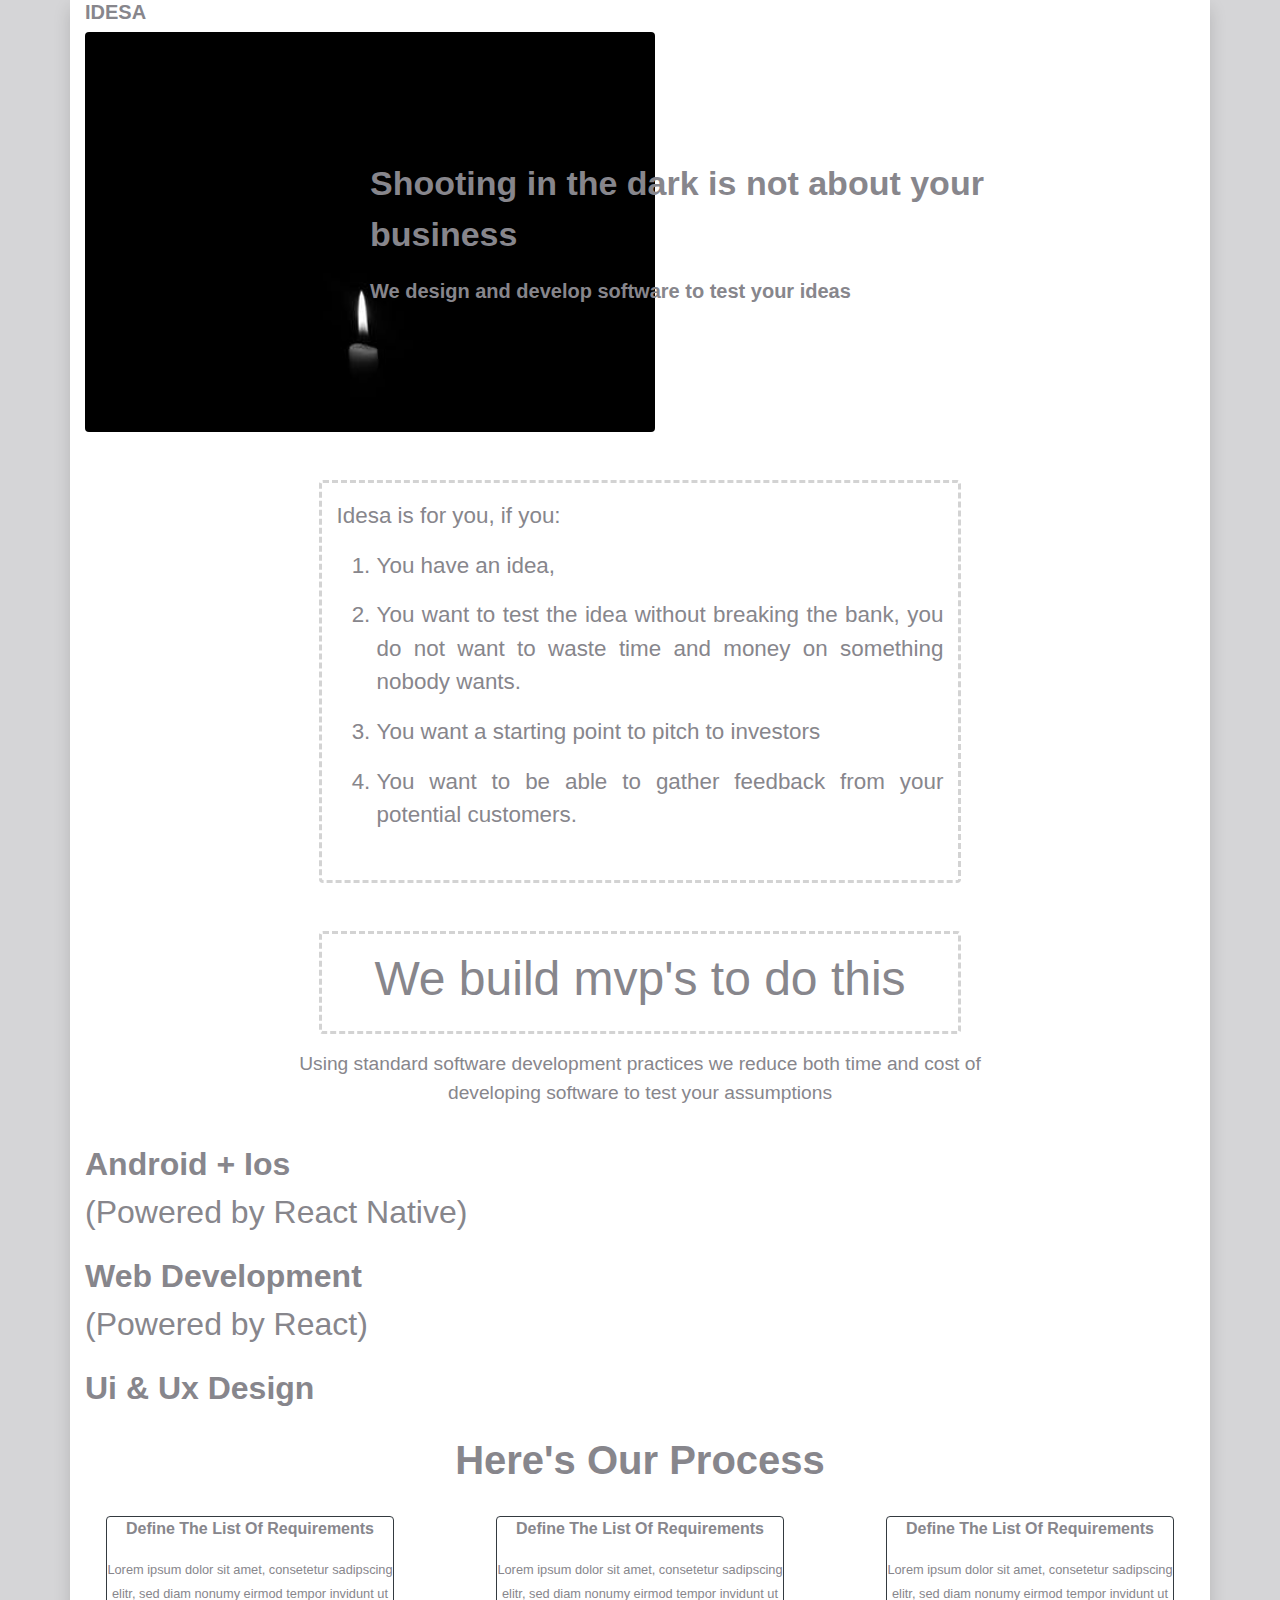
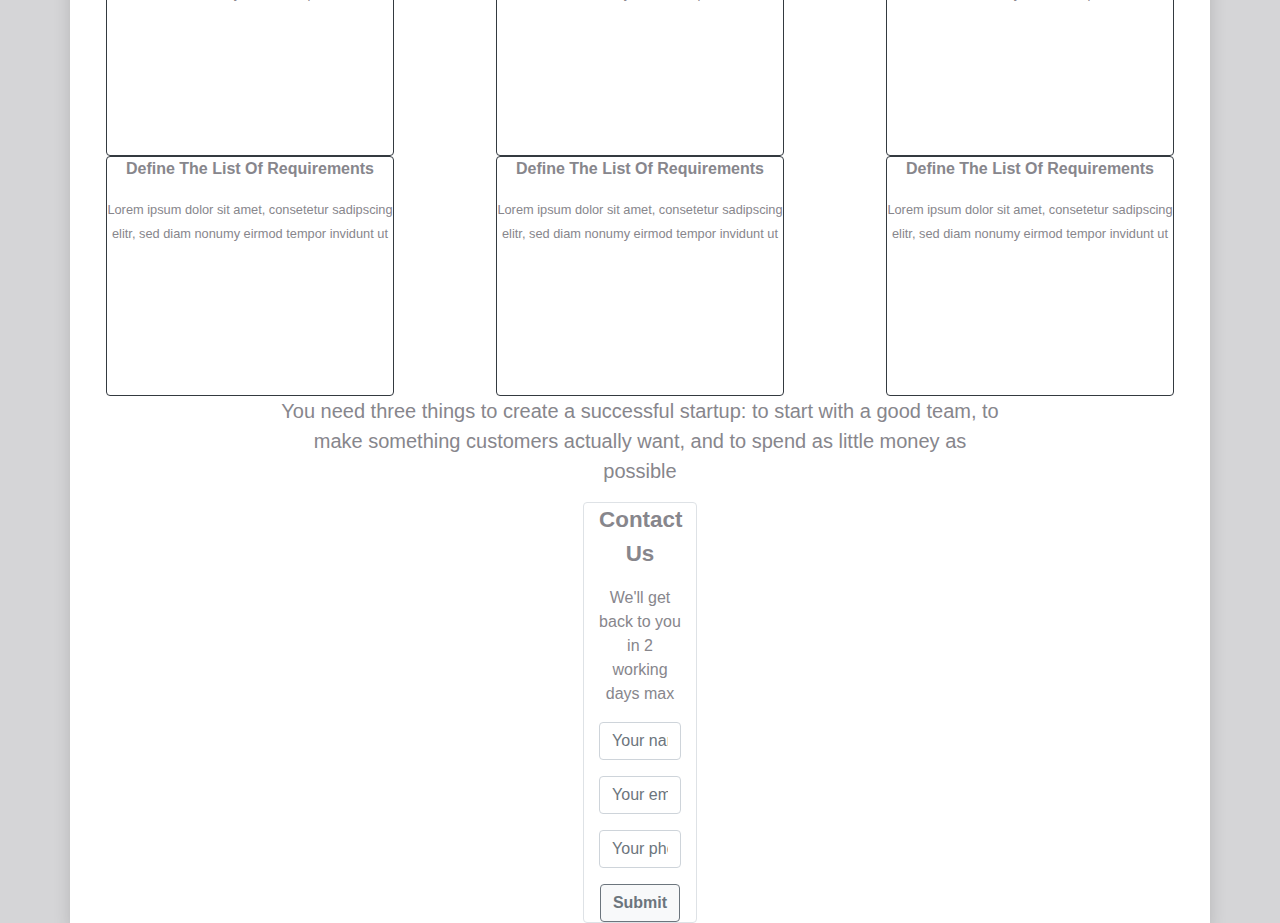
==== commit 774a3759: "Was fixing roof today" ====
--- a/IDESA.html
+++ b/IDESA.html
@@ -14,7 +14,7 @@
     
 <body>
     
-    <div class="container compartment">
+    <div class="container-fluid container compartment shadow">
       <div class="row">
           <div class="col-12 col-md-3 offset-0">
               <h5>
@@ -47,7 +47,7 @@
         </div>
     
     <div class="text-justify">
-        <div class="row justify-content-center my-4 my-md-5 mx-sm-1">
+        <div class="row justify-content-center mx-1 my-4 my-md-5 mx-sm-1">
             <div class="col-12 col-md-7 myborder rounded py-2 py-sm-3">
                 <div class="description">
                     <p class="">
@@ -82,8 +82,8 @@
         </div>
     </div>
     
-            <div class="row justify-content-center">
-                <div class="col-12 col-sm-10 col-md-7 myborder rounded">
+            <div class="row justify-content-center mx-1">
+                <div class="col-12 col-sm-10 col-md-7 myborder rounded py-md-3">
                     <h2 class="text-center statement">
                         <span class="">
                             We build mvp's to do this
@@ -92,9 +92,9 @@
                 </div>
             </div>
         
-            <div class="row justify-content-center">
-                <div class="col-12 col-md-6">
-                    <p class="text-center">
+            <div class="row justify-content-center my-2 my-sm-3">
+                <div class="col-12 col-md-8">
+                    <p class="text-center statement_dscrp">
                         <span class="">
                             Using standard software development practices we  reduce both time and cost of developing software to  test your assumptions
                         </span>
@@ -102,68 +102,67 @@
                 </div>
             </div>
       
-<section class="">
-        <div class="row" style="font-size: 1.4em;">
-            <div class="col-12 col-md-4">
-                <p>
+        <div class="row">
+            <div class="col-12 col-md-6">
+                <p class="skills">
                     <span>
-                        <b>Android + Ios</b> (Powered by React Native)
-                    </span>
-                </p>
-                <p>
+                        <b>Android + Ios</b><br> (Powered by React Native)
+                    </span>
+                </p>
+                <p class="skills">
                     <span>
-                        <b>Web Development</b> (Powered by React)
-                    </span>
-                </p>
-                <p>
+                        <b>Web Development</b><br> (Powered by React)
+                    </span>
+                </p>
+                <p class="skills">
                     <span>
                         <b>Ui &amp; Ux Design</b>
                     </span>
                 </p>
             </div>
         </div>
-</section>
     
         <div class="row justify-content-center">
-            <h4 class="">
+            <div class="col-12 col-sm-10 col-md-7 pt-2 pb-4">
+            <h2 class="text-center process">
                 <span class="font-weight-bold">
-                    Here's our Process
+                    Here's Our Process
                 </span>
-            </h4>
+            </h2>
         </div>
     
     <div class="text-center text-justify">
             <div class="row">
-            <div class="col-12 col-sm-6 col-md-4">
-                <div class="border border-dark rounded myshadow">
-                <p>
-                    <span class="font-weight-bold">
-                        Define The List Of Requirements
-                    </span>
-                </p>
-                <p>
-                    <span class="small">
-                        Lorem ipsum dolor sit amet, consetetur sadipscing elitr, sed diam nonumy eirmod tempor invidunt ut
-                    </span>
-                </p>
-                </div>
-            </div>
-            <div class="col-12 col-sm-6 col-md-4">
-                <div class="border border-dark rounded myshadow">
-                <p>
-                    <span class="font-weight-bold">
-                        Define The List Of Requirements
-                    </span>
-                </p>
-                <p>
-                    <span class="small">
-                        Lorem ipsum dolor sit amet, consetetur sadipscing elitr, sed diam nonumy eirmod tempor invidunt ut
-                    </span>
-                </p>
-                </div>
-            </div>
-            <div class="col-12 col-sm-6 col-md-4">
-                <div class="border border-dark rounded myshadow">
+            <div class="col-12 col-sm-6 col-md-4 requirement">
+                <div class="border border-dark rounded myshadow requirement_tags">
+                <p>
+                    <span class="font-weight-bold">
+                        Define The List Of Requirements
+                    </span>
+                </p>
+                <p>
+                    <span class="small">
+                        Lorem ipsum dolor sit amet, consetetur sadipscing elitr, sed diam nonumy eirmod tempor invidunt ut
+                    </span>
+                </p>
+                </div>
+            </div>
+            <div class="col-12 col-sm-6 col-md-4 requirement">
+                <div class="border border-dark rounded myshadow requirement_tags">
+                <p>
+                    <span class="font-weight-bold">
+                        Define The List Of Requirements
+                    </span>
+                </p>
+                <p>
+                    <span class="small">
+                        Lorem ipsum dolor sit amet, consetetur sadipscing elitr, sed diam nonumy eirmod tempor invidunt ut
+                    </span>
+                </p>
+                </div>
+            </div>
+            <div class="col-12 col-sm-6 col-md-4 requirement">
+                <div class="border border-dark rounded myshadow requirement_tags">
                 <p>
                     <span class="font-weight-bold">
                         Define The List Of Requirements
@@ -177,36 +176,36 @@
                 </div>
             </div>
                    
-            <div class="col-12 col-sm-6 col-md-4">
-                <div class="border border-dark rounded myshadow">
-                <p>
-                    <span class="font-weight-bold">
-                        Define The List Of Requirements
-                    </span>
-                </p>
-                <p>
-                    <span class="small">
-                        Lorem ipsum dolor sit amet, consetetur sadipscing elitr, sed diam nonumy eirmod tempor invidunt ut
-                    </span>
-                </p>
-                </div>
-            </div>
-            <div class="col-12 col-sm-6 col-md-4">
-                <div class="border border-dark rounded myshadow">
-                <p>
-                    <span class="font-weight-bold">
-                        Define The List Of Requirements
-                    </span>
-                </p>
-                <p>
-                    <span class="small">
-                        Lorem ipsum dolor sit amet, consetetur sadipscing elitr, sed diam nonumy eirmod tempor invidunt ut
-                    </span>
-                </p>
-                </div>
-            </div>
-            <div class="col-12 col-sm-6 col-md-4">
-                <div class="border border-dark rounded myshadow">
+            <div class="col-12 col-sm-6 col-md-4 requirement">
+                <div class="border border-dark rounded myshadow requirement_tags">
+                <p>
+                    <span class="font-weight-bold">
+                        Define The List Of Requirements
+                    </span>
+                </p>
+                <p>
+                    <span class="small">
+                        Lorem ipsum dolor sit amet, consetetur sadipscing elitr, sed diam nonumy eirmod tempor invidunt ut
+                    </span>
+                </p>
+                </div>
+            </div>
+            <div class="col-12 col-sm-6 col-md-4 requirement">
+                <div class="border border-dark rounded myshadow requirement_tags">
+                <p>
+                    <span class="font-weight-bold">
+                        Define The List Of Requirements
+                    </span>
+                </p>
+                <p>
+                    <span class="small">
+                        Lorem ipsum dolor sit amet, consetetur sadipscing elitr, sed diam nonumy eirmod tempor invidunt ut
+                    </span>
+                </p>
+                </div>
+            </div>
+            <div class="col-12 col-sm-6 col-md-4 requirement">
+                <div class="border border-dark rounded myshadow requirement_tags">
                 <p>
                     <span class="font-weight-bold">
                         Define The List Of Requirements
--- a/style.css
+++ b/style.css
@@ -32,19 +32,35 @@
 .description {
     font-size: 1.15em;
 }
+.skills {
+    font-size: 1.5em;
+}
+.process {
+    font-size: 2em;
+}
+.requirement {
+    height: 15em;
+    display: flex;
+    justify-content: center;
+}
+.requirement_tags {
+    height: 100%;
+    width: 80%;
+}
 
 @media (max-width: 576px){
-    body {
-        background-color: white;
-    }
     .compartment {
         margin-left: 2em;
     }
     .statement {
-        font-size: 1.82em;
+        font-size: 1.92em;
+    }
+    .skills {
+        font-size: 1.4em;
     }
 }
-@media (min-width: 768px){
+
+@media (min-width: 800px){
     .first-quote {
         font-size: 1.7em;
     }
@@ -61,6 +77,15 @@
     .statement {
         font-size: 3em;
     }
+    .statement_dscrp {
+        font-size: 1.2em;
+    }
+    .skills {
+        font-size: 2em;
+    }
+    .process {
+        font-size: 2.5em;
+    }
   }
 
 
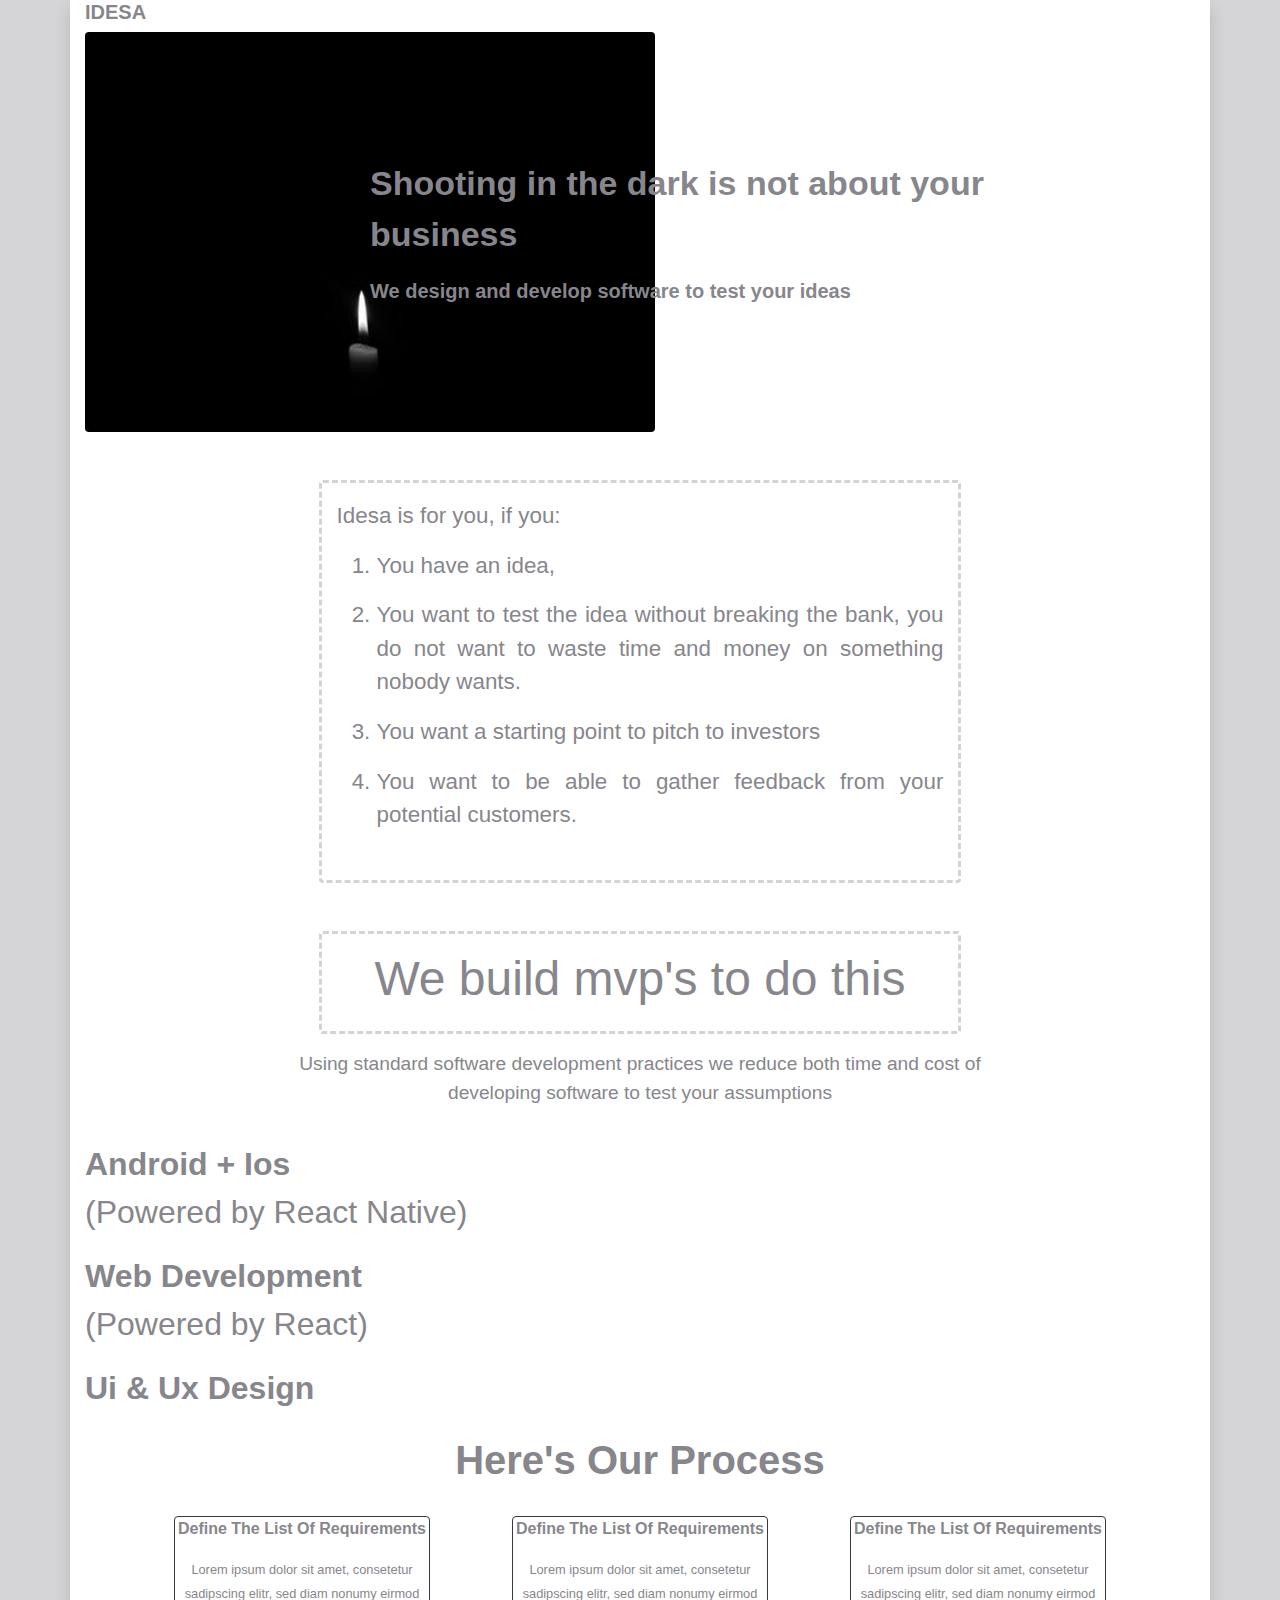
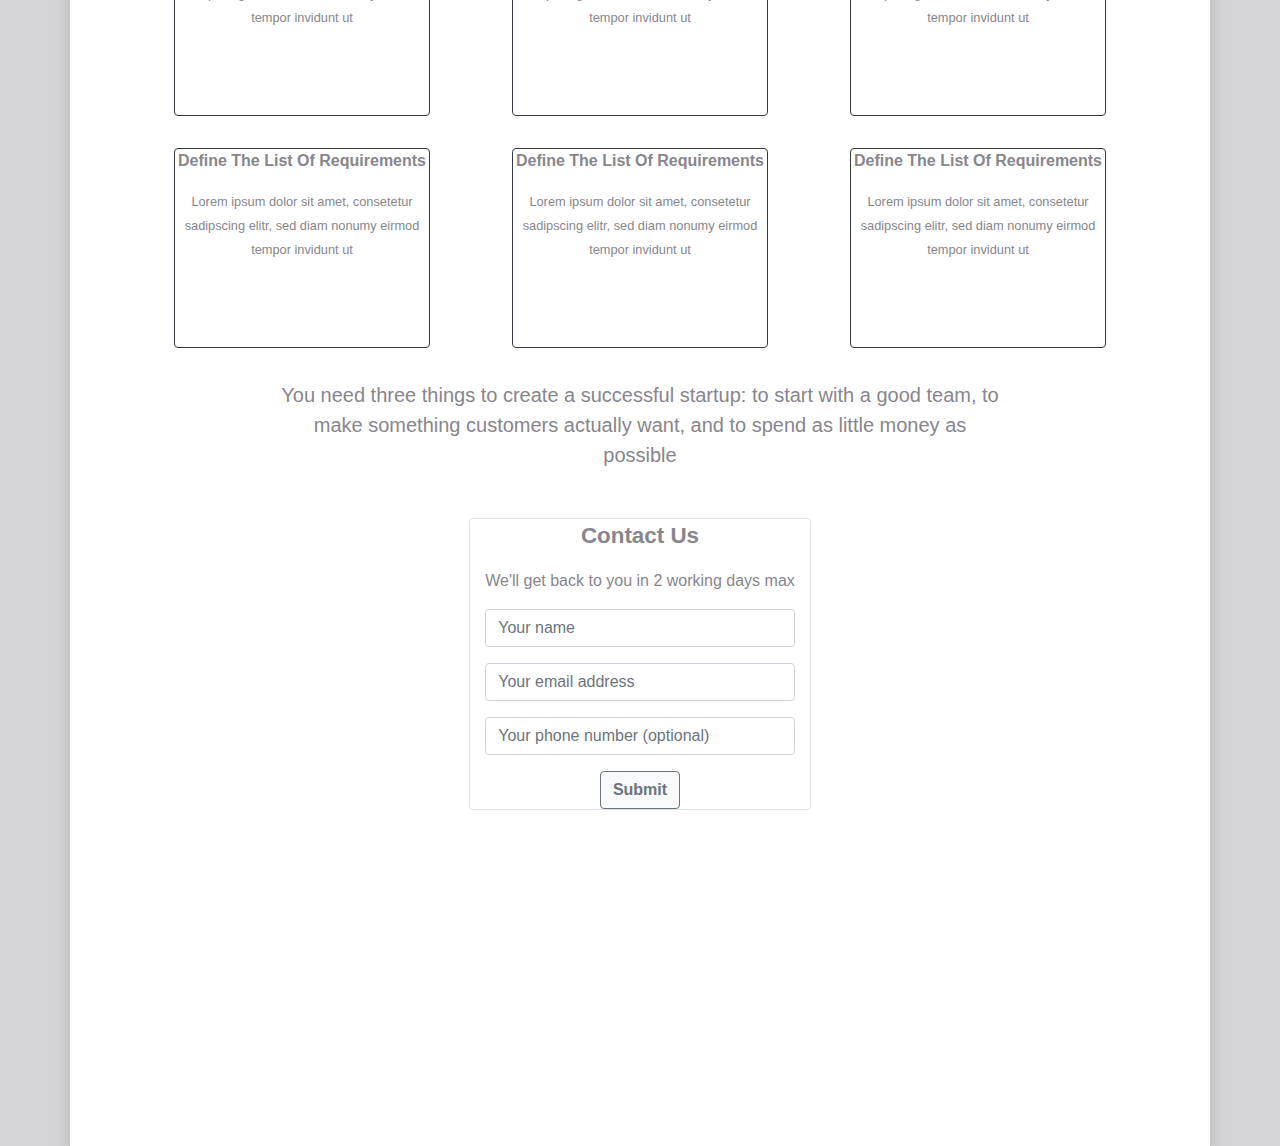
==== commit 4ed97f8a: "Starting to look Nice" ====
--- a/IDESA.html
+++ b/IDESA.html
@@ -123,7 +123,7 @@
         </div>
     
         <div class="row justify-content-center">
-            <div class="col-12 col-sm-10 col-md-7 pt-2 pb-4">
+            <div class="col-12 col-sm-10 col-md-7 py-2">
             <h2 class="text-center process">
                 <span class="font-weight-bold">
                     Here's Our Process
@@ -133,35 +133,35 @@
     
     <div class="text-center text-justify">
             <div class="row">
-            <div class="col-12 col-sm-6 col-md-4 requirement">
-                <div class="border border-dark rounded myshadow requirement_tags">
-                <p>
-                    <span class="font-weight-bold">
-                        Define The List Of Requirements
-                    </span>
-                </p>
-                <p>
-                    <span class="small">
-                        Lorem ipsum dolor sit amet, consetetur sadipscing elitr, sed diam nonumy eirmod tempor invidunt ut
-                    </span>
-                </p>
-                </div>
-            </div>
-            <div class="col-12 col-sm-6 col-md-4 requirement">
-                <div class="border border-dark rounded myshadow requirement_tags">
-                <p>
-                    <span class="font-weight-bold">
-                        Define The List Of Requirements
-                    </span>
-                </p>
-                <p>
-                    <span class="small">
-                        Lorem ipsum dolor sit amet, consetetur sadipscing elitr, sed diam nonumy eirmod tempor invidunt ut
-                    </span>
-                </p>
-                </div>
-            </div>
-            <div class="col-12 col-sm-6 col-md-4 requirement">
+            <div class="col-12 col-sm-6 col-md-4 requirement my-3 right">
+                <div class="border border-dark rounded myshadow requirement_tags">
+                <p>
+                    <span class="font-weight-bold">
+                        Define The List Of Requirements
+                    </span>
+                </p>
+                <p>
+                    <span class="small">
+                        Lorem ipsum dolor sit amet, consetetur sadipscing elitr, sed diam nonumy eirmod tempor invidunt ut
+                    </span>
+                </p>
+                </div>
+            </div>
+            <div class="col-12 col-sm-6 col-md-4 requirement my-3">
+                <div class="border border-dark rounded myshadow requirement_tags">
+                <p>
+                    <span class="font-weight-bold">
+                        Define The List Of Requirements
+                    </span>
+                </p>
+                <p>
+                    <span class="small">
+                        Lorem ipsum dolor sit amet, consetetur sadipscing elitr, sed diam nonumy eirmod tempor invidunt ut
+                    </span>
+                </p>
+                </div>
+            </div>
+            <div class="col-12 col-sm-6 col-md-4 requirement my-3 left">
                 <div class="border border-dark rounded myshadow requirement_tags">
                 <p>
                     <span class="font-weight-bold">
@@ -176,35 +176,35 @@
                 </div>
             </div>
                    
-            <div class="col-12 col-sm-6 col-md-4 requirement">
-                <div class="border border-dark rounded myshadow requirement_tags">
-                <p>
-                    <span class="font-weight-bold">
-                        Define The List Of Requirements
-                    </span>
-                </p>
-                <p>
-                    <span class="small">
-                        Lorem ipsum dolor sit amet, consetetur sadipscing elitr, sed diam nonumy eirmod tempor invidunt ut
-                    </span>
-                </p>
-                </div>
-            </div>
-            <div class="col-12 col-sm-6 col-md-4 requirement">
-                <div class="border border-dark rounded myshadow requirement_tags">
-                <p>
-                    <span class="font-weight-bold">
-                        Define The List Of Requirements
-                    </span>
-                </p>
-                <p>
-                    <span class="small">
-                        Lorem ipsum dolor sit amet, consetetur sadipscing elitr, sed diam nonumy eirmod tempor invidunt ut
-                    </span>
-                </p>
-                </div>
-            </div>
-            <div class="col-12 col-sm-6 col-md-4 requirement">
+            <div class="col-12 col-sm-6 col-md-4 requirement my-3 right">
+                <div class="border border-dark rounded myshadow requirement_tags">
+                <p>
+                    <span class="font-weight-bold">
+                        Define The List Of Requirements
+                    </span>
+                </p>
+                <p>
+                    <span class="small">
+                        Lorem ipsum dolor sit amet, consetetur sadipscing elitr, sed diam nonumy eirmod tempor invidunt ut
+                    </span>
+                </p>
+                </div>
+            </div>
+            <div class="col-12 col-sm-6 col-md-4 requirement my-3">
+                <div class="border border-dark rounded myshadow requirement_tags">
+                <p>
+                    <span class="font-weight-bold">
+                        Define The List Of Requirements
+                    </span>
+                </p>
+                <p>
+                    <span class="small">
+                        Lorem ipsum dolor sit amet, consetetur sadipscing elitr, sed diam nonumy eirmod tempor invidunt ut
+                    </span>
+                </p>
+                </div>
+            </div>
+            <div class="col-12 col-sm-6 col-md-4 requirement my-3 left">
                 <div class="border border-dark rounded myshadow requirement_tags">
                 <p>
                     <span class="font-weight-bold">
@@ -223,8 +223,8 @@
 
  <blockquote class="blockquote text-center text-justify">
      <div class="container">
-         <div class="row justify-content-center">
-             <div class="col-12 col-md-8">
+         <div class="row justify-content-center my-3">
+             <div class="col-12 col-sm-10 col-md-8">
                      <span class="">
                          You need three things to create a successful startup: to start with a good team, to make something customers actually want, and to spend as little money as possible
                      </span>
@@ -234,8 +234,8 @@
  </blockquote>
 
     <div class="text-center text-justify">
-            <div class="row justify-content-center">
-                <div class="col-12 col-sm-9 col-md-4 border myshadow rounded">
+            <div class="row justify-content-center my-3">
+                <div class="col-12 border myshadow rounded">
                     <div>
                         <p>
                             <span class="font-weight-bold" style="font-size: 1.4em;">
@@ -266,7 +266,10 @@
                     </form>
                 </div>
             </div>
-    </div>
+            </div>
+        </div>
+        
+        <div class="w-100 base"></div>
     </div>
 </body>
     
--- a/style.css
+++ b/style.css
@@ -39,13 +39,16 @@
     font-size: 2em;
 }
 .requirement {
-    height: 15em;
+    height: 13em;
     display: flex;
     justify-content: center;
 }
 .requirement_tags {
     height: 100%;
-    width: 80%;
+    width: 14em;
+}
+.base {
+    height: 50vw;
 }
 
 @media (max-width: 576px){
@@ -57,6 +60,12 @@
     }
     .skills {
         font-size: 1.4em;
+    }
+    .requirement {
+        height: 13em;
+    }
+    .requirement_tags {
+        width: 17em;
     }
 }
 
@@ -86,6 +95,23 @@
     .process {
         font-size: 2.5em;
     }
+    .requirement {
+        height: 12.5em;
+    }
+    .requirement_tags {
+        width: 16em;
+    }
+    .right {
+        display: flex;
+        justify-content: flex-end;
+    }
+    .left {
+        display: flex;
+        justify-content: flex-start;
+    }
+    .base {
+        height: 25vw;
+    }
   }
 
 
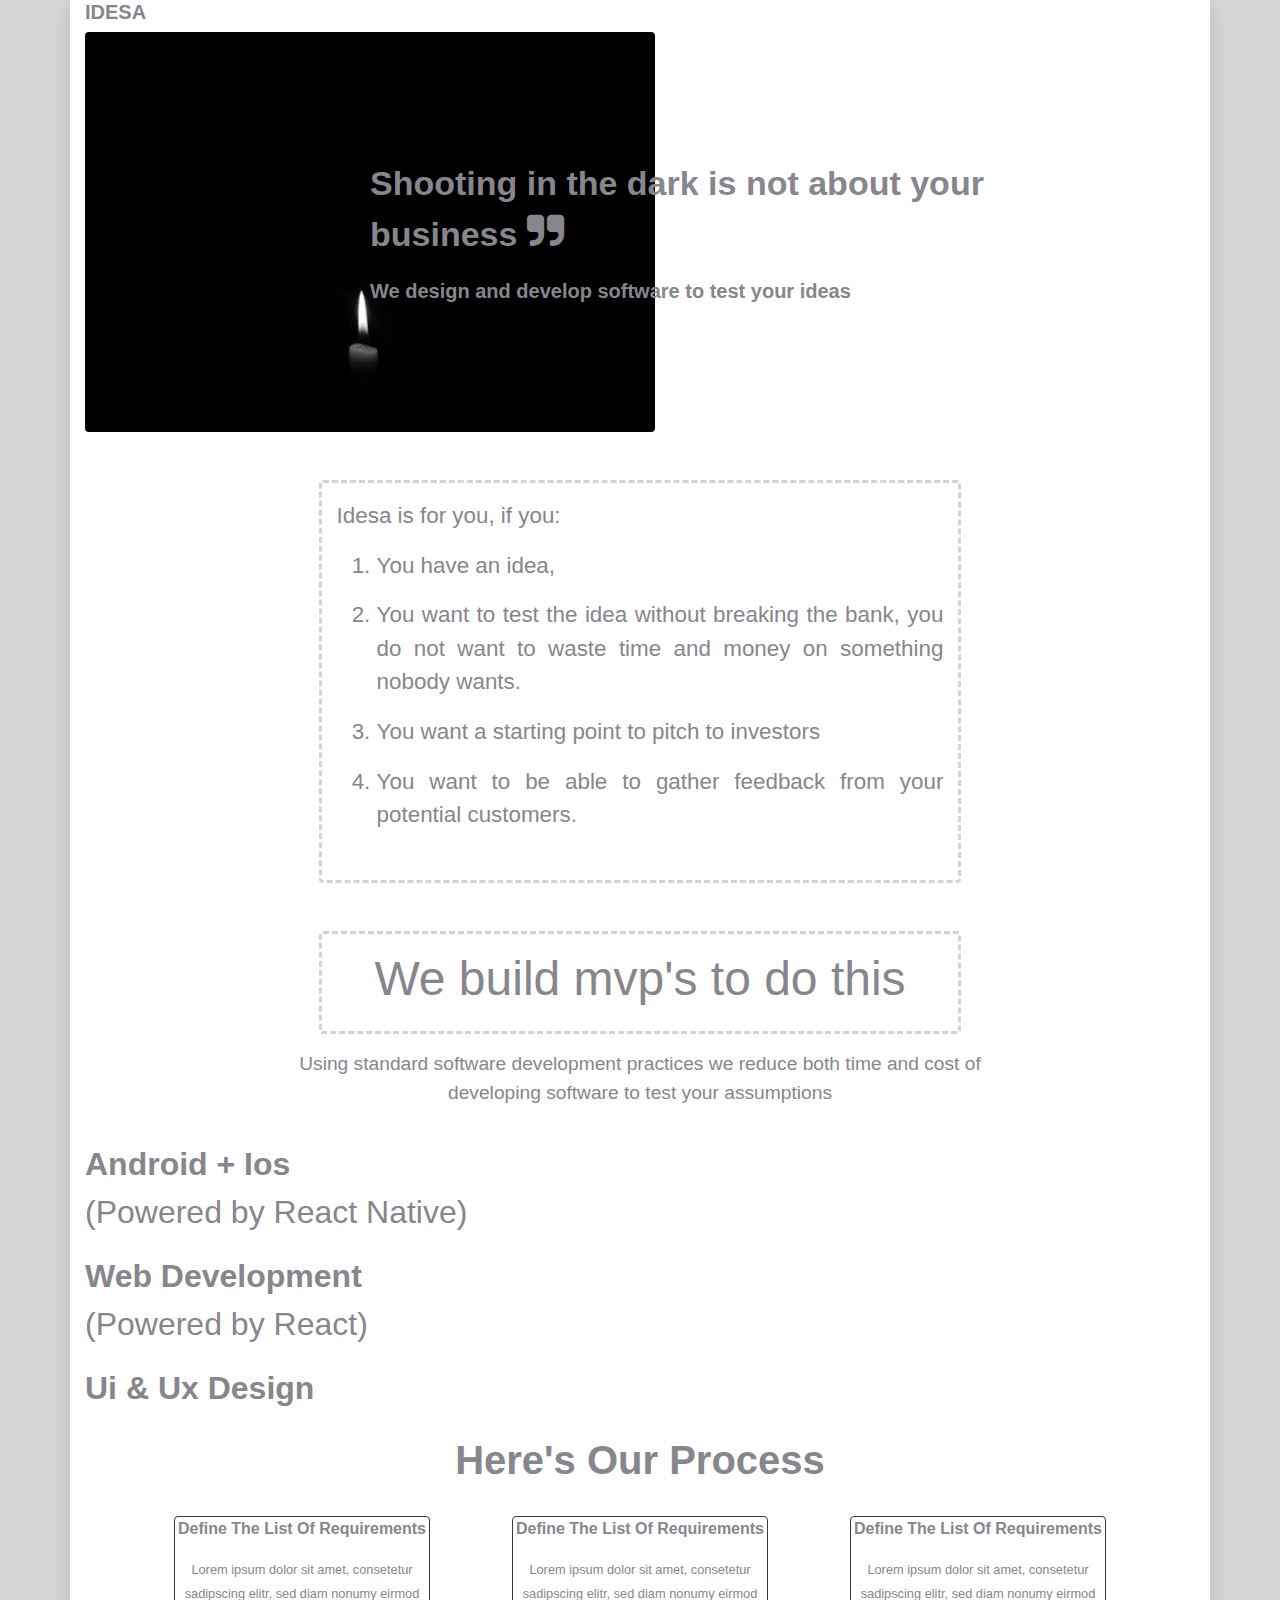
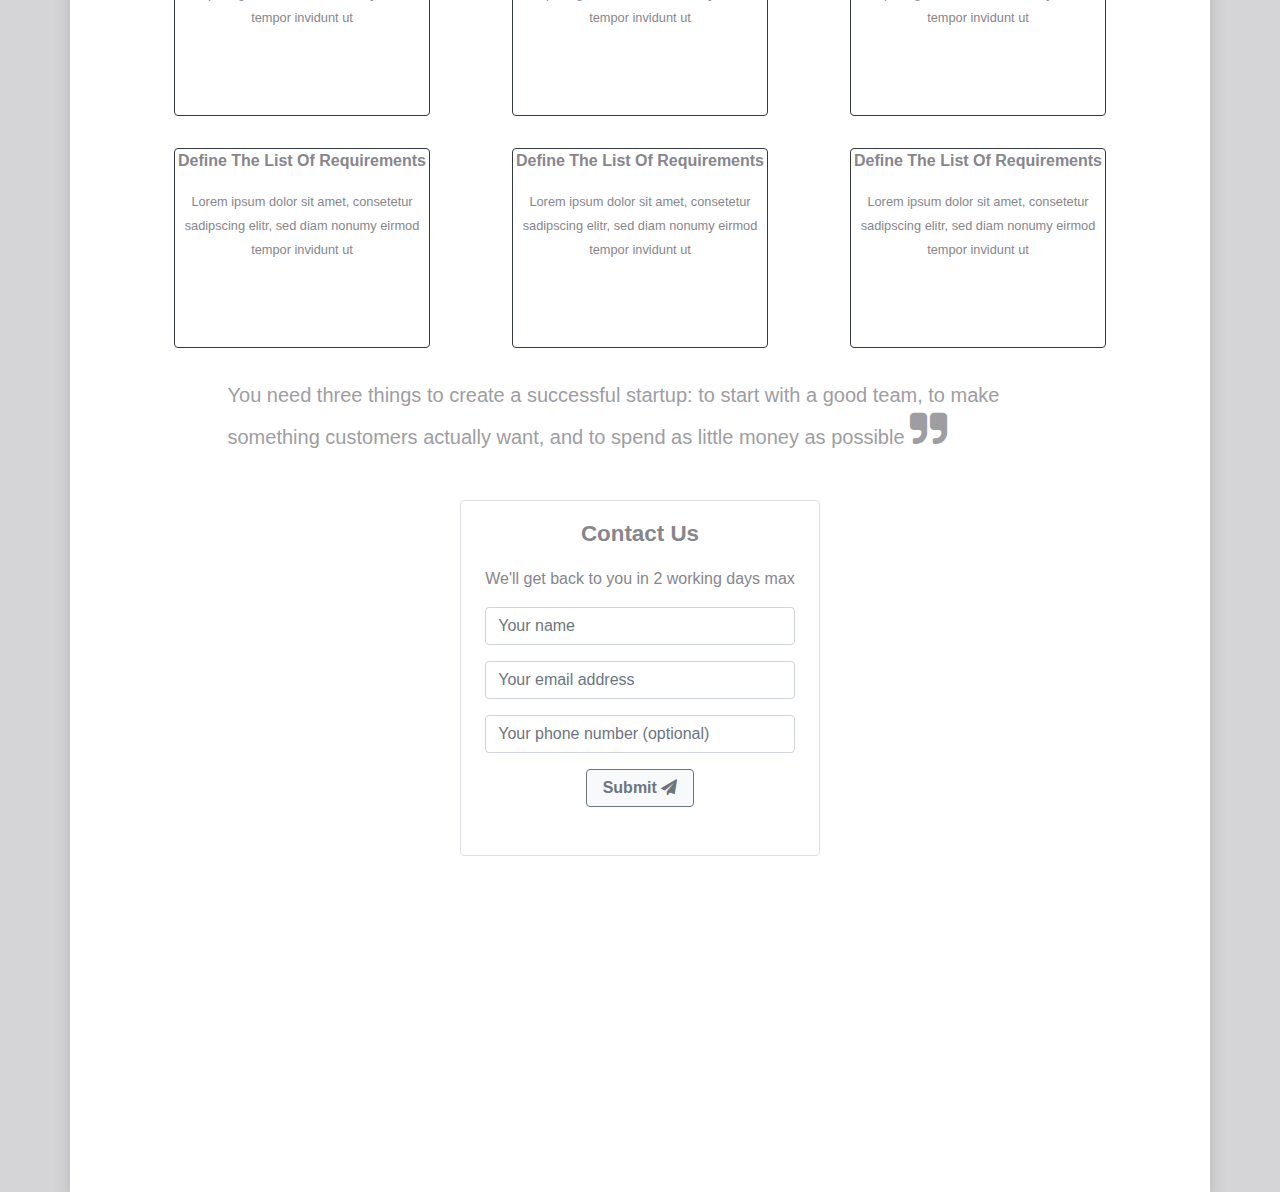
==== commit 901f6093: "Time For Review" ====
--- a/IDESA.html
+++ b/IDESA.html
@@ -7,6 +7,7 @@
     <meta name="viewport" content="width=device-width, initial-scale=1, shrink-to-fit=no">
 
     <link rel="stylesheet" href="https://stackpath.bootstrapcdn.com/bootstrap/4.3.1/css/bootstrap.min.css" integrity="sha384-ggOyR0iXCbMQv3Xipma34MD+dH/1fQ784/j6cY/iJTQUOhcWr7x9JvoRxT2MZw1T" crossorigin="anonymous">
+    <link rel="stylesheet" href="https://cdnjs.cloudflare.com/ajax/libs/font-awesome/4.7.0/css/font-awesome.min.css">
     <link rel="stylesheet" type="text/css" href="style.css">
 
     <title>IDESA</title>
@@ -37,6 +38,7 @@
                     <span class="font-weight-bold first-quote">
                         Shooting in the dark is not about your business
                     </span>
+                    <i class="fa fa-quote-right quote-right" aria-hidden="true"></i>
                 </blockquote>
                 <div>
                     <span class="first-subtext">
@@ -48,7 +50,7 @@
     
     <div class="text-justify">
         <div class="row justify-content-center mx-1 my-4 my-md-5 mx-sm-1">
-            <div class="col-12 col-md-7 myborder rounded py-2 py-sm-3">
+            <div class="col-12 col-md-8 col-lg-7 myborder rounded py-2 py-sm-3">
                 <div class="description">
                     <p class="">
                         <span class="">
@@ -83,7 +85,7 @@
     </div>
     
             <div class="row justify-content-center mx-1">
-                <div class="col-12 col-sm-10 col-md-7 myborder rounded py-md-3">
+                <div class="col-12 col-sm-10 col-md-8 col-xl-7 myborder rounded py-md-3">
                     <h2 class="text-center statement">
                         <span class="">
                             We build mvp's to do this
@@ -221,21 +223,23 @@
         </div>
         </div>
 
- <blockquote class="blockquote text-center text-justify">
+
      <div class="container">
          <div class="row justify-content-center my-3">
-             <div class="col-12 col-sm-10 col-md-8">
-                     <span class="">
+             <div class="col-12 col-sm-10 col-md-9">
+                 <blockquote class="blockquote">
+                     <span class="second-quote">
                          You need three things to create a successful startup: to start with a good team, to make something customers actually want, and to spend as little money as possible
                      </span>
+                 <i class="fa fa-quote-right quote-right second-quote" aria-hidden="true"></i>
+                </blockquote>
              </div>
          </div>
      </div>
- </blockquote>
 
     <div class="text-center text-justify">
             <div class="row justify-content-center my-3">
-                <div class="col-12 border myshadow rounded">
+                <div class="col-12 border myshadow rounded pt-3 pb-5 px-4">
                     <div>
                         <p>
                             <span class="font-weight-bold" style="font-size: 1.4em;">
@@ -258,10 +262,11 @@
                         <div class="form-group">
                             <input type="tel" class="form-control" id="telNo" name="telNo" placeholder="Your phone number (optional)" pattern="[0-9]{3}-[0-9]{3}-[0-9]{4}">
                         </div>
-                        <button type="submit" class="btn btn-outline-secondary bg-light">
+                        <button type="submit" class="btn btn-outline-secondary bg-light px-3">
                             <span class="font-weight-bold">
                                 Submit
                             </span>
+                            <i class="fa fa-paper-plane" aria-hidden="true"></i>
                         </button>
                     </form>
                 </div>
--- a/style.css
+++ b/style.css
@@ -49,6 +49,13 @@
 }
 .base {
     height: 50vw;
+}
+.quote-right {
+    font-size: 1.5em;
+}
+.second-quote {
+    font-weight: 500;
+    opacity: 0.8;
 }
 
 @media (max-width: 576px){
@@ -112,6 +119,9 @@
     .base {
         height: 25vw;
     }
+    .quote-right {
+        font-size: 2em;
+    }
   }
 
 
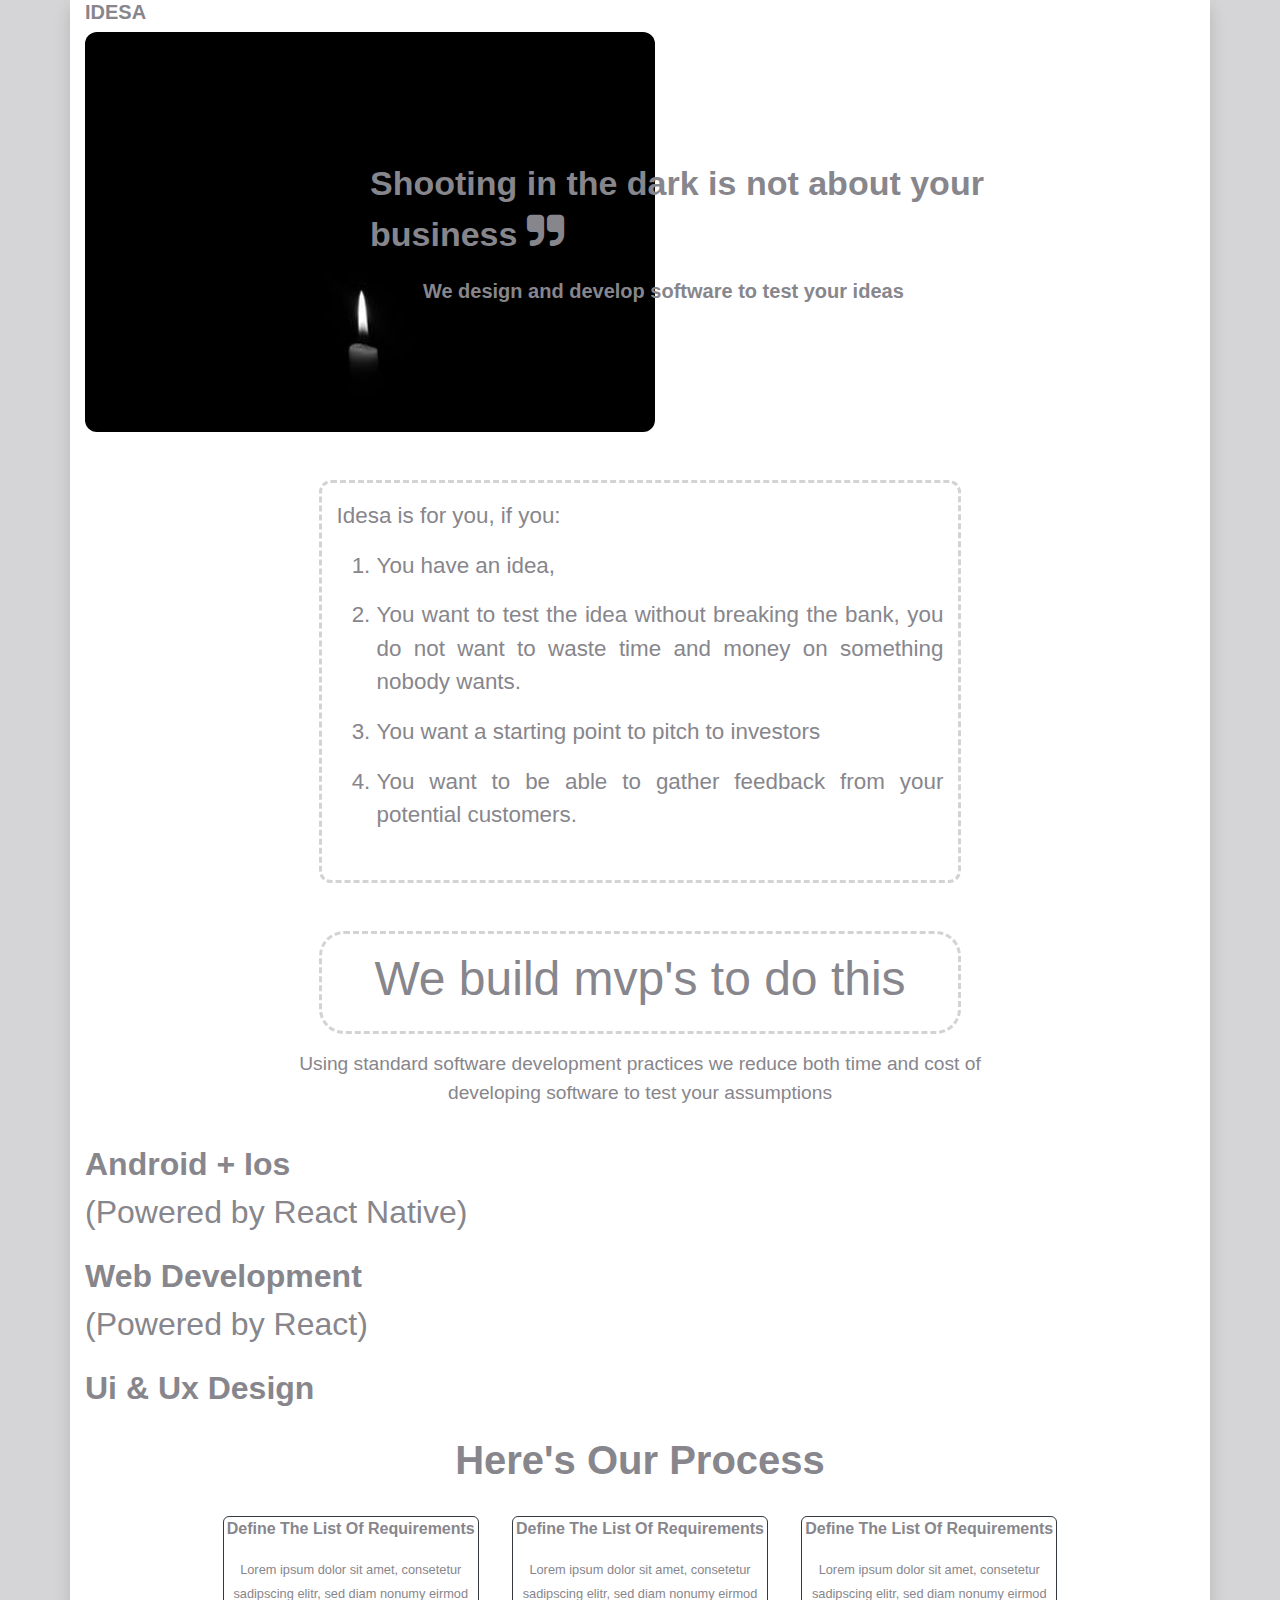
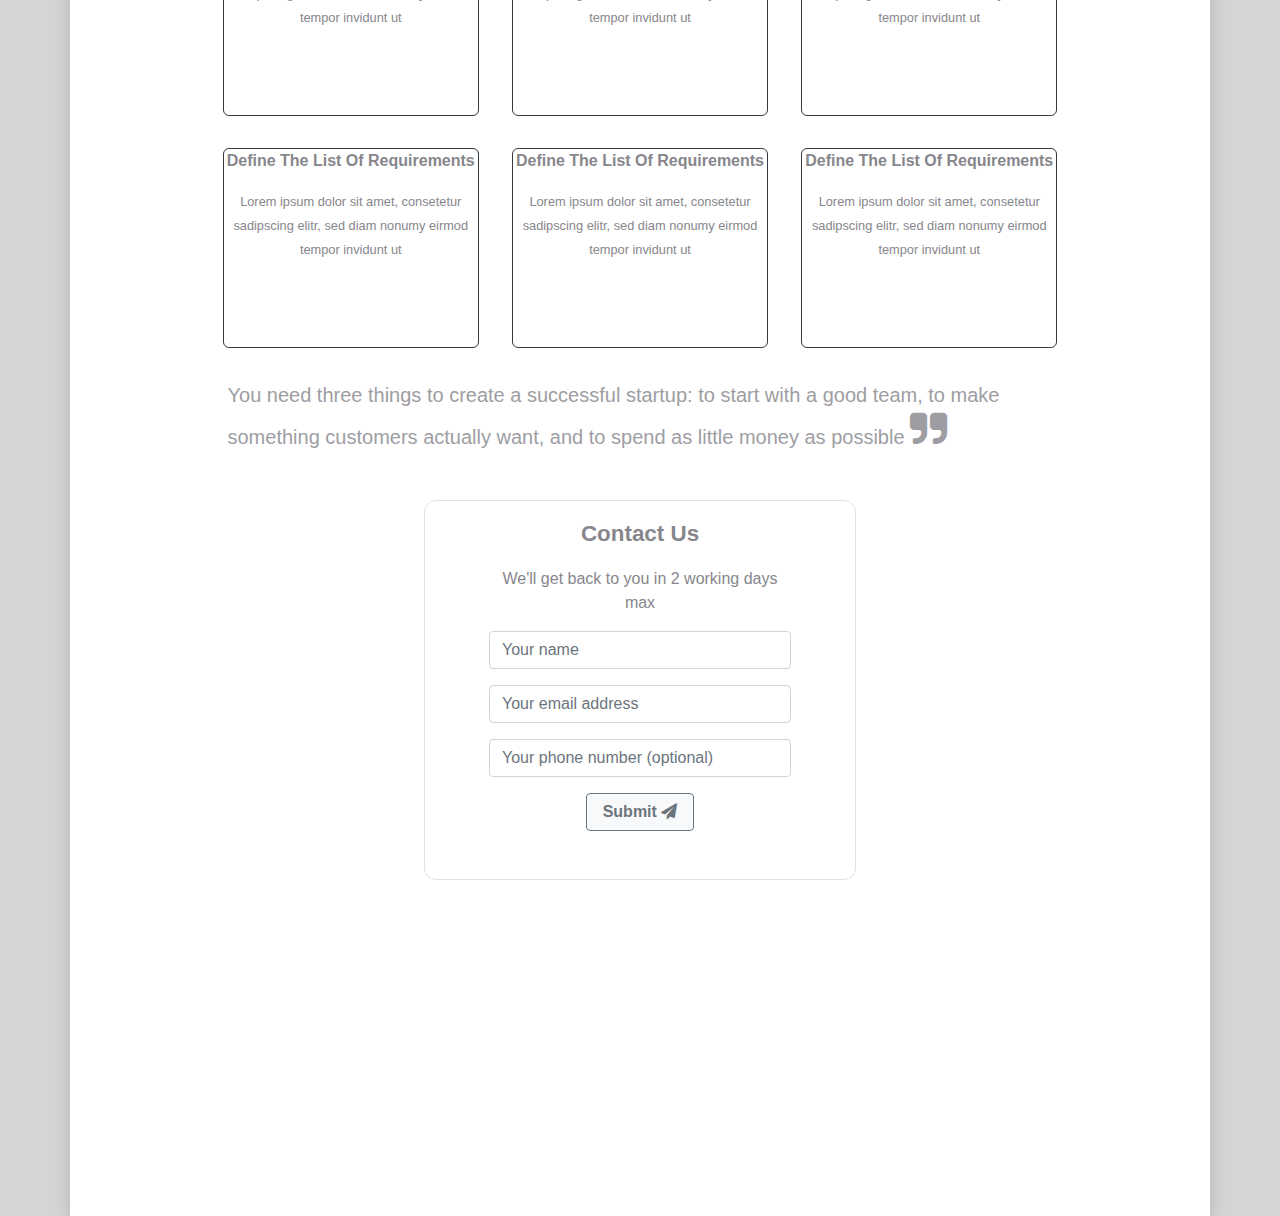
==== commit ff857a7e: "'You think Darkness is your ally', fixed your spacing using the 'Force' and did the animation bit, m" ====
--- a/IDESA.html
+++ b/IDESA.html
@@ -28,7 +28,7 @@
     
         <div class="row">
             <div class="col-8 col-md-6 offset-0">
-                <img class="blackbox heigth rounded" src="Black.jpeg" alt="Black">
+                <img class="blackbox heigth border-curve myshadow" src="Black.jpeg" alt="Black">
             </div>
         </div>
         
@@ -40,7 +40,7 @@
                     </span>
                     <i class="fa fa-quote-right quote-right" aria-hidden="true"></i>
                 </blockquote>
-                <div>
+                <div class="offset-1">
                     <span class="first-subtext">
                         We design and develop software to test your ideas
                     </span>
@@ -50,7 +50,7 @@
     
     <div class="text-justify">
         <div class="row justify-content-center mx-1 my-4 my-md-5 mx-sm-1">
-            <div class="col-12 col-md-8 col-lg-7 myborder rounded py-2 py-sm-3">
+            <div class="col-12 col-md-8 col-lg-7 myborder border-curve py-2 py-sm-3">
                 <div class="description">
                     <p class="">
                         <span class="">
@@ -85,7 +85,7 @@
     </div>
     
             <div class="row justify-content-center mx-1">
-                <div class="col-12 col-sm-10 col-md-8 col-xl-7 myborder rounded py-md-3">
+                <div class="col-12 col-sm-10 col-md-8 col-xl-7 myborder py-md-3" style="border-radius: 25px">
                     <h2 class="text-center statement">
                         <span class="">
                             We build mvp's to do this
@@ -135,94 +135,95 @@
     
     <div class="text-center text-justify">
             <div class="row">
-            <div class="col-12 col-sm-6 col-md-4 requirement my-3 right">
-                <div class="border border-dark rounded myshadow requirement_tags">
-                <p>
-                    <span class="font-weight-bold">
-                        Define The List Of Requirements
-                    </span>
-                </p>
-                <p>
-                    <span class="small">
-                        Lorem ipsum dolor sit amet, consetetur sadipscing elitr, sed diam nonumy eirmod tempor invidunt ut
-                    </span>
-                </p>
-                </div>
-            </div>
-            <div class="col-12 col-sm-6 col-md-4 requirement my-3">
-                <div class="border border-dark rounded myshadow requirement_tags">
-                <p>
-                    <span class="font-weight-bold">
-                        Define The List Of Requirements
-                    </span>
-                </p>
-                <p>
-                    <span class="small">
-                        Lorem ipsum dolor sit amet, consetetur sadipscing elitr, sed diam nonumy eirmod tempor invidunt ut
-                    </span>
-                </p>
-                </div>
-            </div>
-            <div class="col-12 col-sm-6 col-md-4 requirement my-3 left">
-                <div class="border border-dark rounded myshadow requirement_tags">
-                <p>
-                    <span class="font-weight-bold">
-                        Define The List Of Requirements
-                    </span>
-                </p>
-                <p>
-                    <span class="small">
-                        Lorem ipsum dolor sit amet, consetetur sadipscing elitr, sed diam nonumy eirmod tempor invidunt ut
-                    </span>
-                </p>
-                </div>
-            </div>
+            <div class="col-12 col-sm-5 offset-sm-1 col-md-4 offset-md-0 col-xl requirement my-3 mb-lg-5 my-xl-3 right">
+                <div class="border border-dark requirement-curve myshadow requirement_tags">
+                <p>
+                    <span class="font-weight-bold">
+                        Define The List Of Requirements
+                    </span>
+                </p>
+                <p>
+                    <span class="small">
+                        Lorem ipsum dolor sit amet, consetetur sadipscing elitr, sed diam nonumy eirmod tempor invidunt ut
+                    </span>
+                </p>
+                </div>
+            </div>
+            <div class="col-12 col-sm-5 col-md-4 col-xl-3 requirement my-3 mb-lg-5 my-xl-3">
+                <div class="border border-dark myshadow requirement-curve requirement_tags">
+                <p>
+                    <span class="font-weight-bold">
+                        Define The List Of Requirements
+                    </span>
+                </p>
+                <p>
+                    <span class="small">
+                        Lorem ipsum dolor sit amet, consetetur sadipscing elitr, sed diam nonumy eirmod tempor invidunt ut
+                    </span>
+                </p>
+                </div>
+            </div>
+            <div class="col-12 col-sm-5 offset-sm-1 col-md-4 offset-md-0 col-xl requirement my-3 mb-lg-5 my-xl-3 left">
+                <div class="border border-dark myshadow requirement-curve requirement_tags">
+                <p>
+                    <span class="font-weight-bold">
+                        Define The List Of Requirements
+                    </span>
+                </p>
+                <p>
+                    <span class="small">
+                        Lorem ipsum dolor sit amet, consetetur sadipscing elitr, sed diam nonumy eirmod tempor invidunt ut
+                    </span>
+                </p>
+                </div>
+            </div>
+                
+                <div class="divider"></div>
                    
-            <div class="col-12 col-sm-6 col-md-4 requirement my-3 right">
-                <div class="border border-dark rounded myshadow requirement_tags">
-                <p>
-                    <span class="font-weight-bold">
-                        Define The List Of Requirements
-                    </span>
-                </p>
-                <p>
-                    <span class="small">
-                        Lorem ipsum dolor sit amet, consetetur sadipscing elitr, sed diam nonumy eirmod tempor invidunt ut
-                    </span>
-                </p>
-                </div>
-            </div>
-            <div class="col-12 col-sm-6 col-md-4 requirement my-3">
-                <div class="border border-dark rounded myshadow requirement_tags">
-                <p>
-                    <span class="font-weight-bold">
-                        Define The List Of Requirements
-                    </span>
-                </p>
-                <p>
-                    <span class="small">
-                        Lorem ipsum dolor sit amet, consetetur sadipscing elitr, sed diam nonumy eirmod tempor invidunt ut
-                    </span>
-                </p>
-                </div>
-            </div>
-            <div class="col-12 col-sm-6 col-md-4 requirement my-3 left">
-                <div class="border border-dark rounded myshadow requirement_tags">
-                <p>
-                    <span class="font-weight-bold">
-                        Define The List Of Requirements
-                    </span>
-                </p>
-                <p>
-                    <span class="small">
-                        Lorem ipsum dolor sit amet, consetetur sadipscing elitr, sed diam nonumy eirmod tempor invidunt ut
-                    </span>
-                </p>
-                </div>
-            </div>
-        </div>
-        </div>
-
+            <div class="col-12 col-sm-5 col-md-4 col-xl requirement my-3 mt-lg-2 my-xl-3 right">
+                <div class="border border-dark myshadow requirement-curve requirement_tags">
+                <p>
+                    <span class="font-weight-bold">
+                        Define The List Of Requirements
+                    </span>
+                </p>
+                <p>
+                    <span class="small">
+                        Lorem ipsum dolor sit amet, consetetur sadipscing elitr, sed diam nonumy eirmod tempor invidunt ut
+                    </span>
+                </p>
+                </div>
+            </div>
+            <div class="col-12 col-sm-5 offset-sm-1 col-md-4 offset-md-0 col-xl-3 requirement my-3 mt-lg-2 my-xl-3">
+                <div class="border border-dark myshadow requirement-curve requirement_tags">
+                <p>
+                    <span class="font-weight-bold">
+                        Define The List Of Requirements
+                    </span>
+                </p>
+                <p>
+                    <span class="small">
+                        Lorem ipsum dolor sit amet, consetetur sadipscing elitr, sed diam nonumy eirmod tempor invidunt ut
+                    </span>
+                </p>
+                </div>
+            </div>
+            <div class="col-12 col-sm-5 col-md-4 col-xl requirement my-3 left mt-lg-2 my-xl-3">
+                <div class="border border-dark myshadow requirement-curve requirement_tags">
+                <p>
+                    <span class="font-weight-bold">
+                        Define The List Of Requirements
+                    </span>
+                </p>
+                <p>
+                    <span class="small">
+                        Lorem ipsum dolor sit amet, consetetur sadipscing elitr, sed diam nonumy eirmod tempor invidunt ut
+                    </span>
+                </p>
+                </div>
+            </div>
+        </div>
+        </div>
 
      <div class="container">
          <div class="row justify-content-center my-3">
@@ -239,7 +240,7 @@
 
     <div class="text-center text-justify">
             <div class="row justify-content-center my-3">
-                <div class="col-12 border myshadow rounded pt-3 pb-5 px-4">
+                <div class="col-12 border myshadow border-curve pt-3 pb-5 form-width">
                     <div>
                         <p>
                             <span class="font-weight-bold" style="font-size: 1.4em;">
--- a/style.css
+++ b/style.css
@@ -19,7 +19,18 @@
     border-color: lightgray;
 }
 .myshadow:hover {
-    box-shadow: .5rem .5rem .7rem rgba(0,0,0,.15);
+    animation-name: Dio;
+    animation-duration: 500ms;
+    animation-fill-mode: forwards;
+}
+
+@keyframes Dio {
+    50% {
+        box-shadow: .5rem .5rem .35rem rgba(0,0,0,.15);
+    }
+    100% {
+        box-shadow: .5rem .5rem .7rem rgba(0,0,0,.15);
+    }
 }
 
 .first-quote {
@@ -57,6 +68,12 @@
     font-weight: 500;
     opacity: 0.8;
 }
+.border-curve {
+    border-radius: 12px;
+}
+.requirement-curve {
+    border-radius: 6px;
+}
 
 @media (max-width: 576px){
     .compartment {
@@ -69,10 +86,10 @@
         font-size: 1.4em;
     }
     .requirement {
-        height: 13em;
+        height: 12em;
     }
     .requirement_tags {
-        width: 17em;
+        width: 15.5em;
     }
 }
 
@@ -122,6 +139,14 @@
     .quote-right {
         font-size: 2em;
     }
+    .form-width {
+        width: 27em;
+        padding: 0 4em;
+    }
   }
+@media (min-width: 1200px) {
+    .divider {
+        width: 100%;
+    }
+}
 
-
